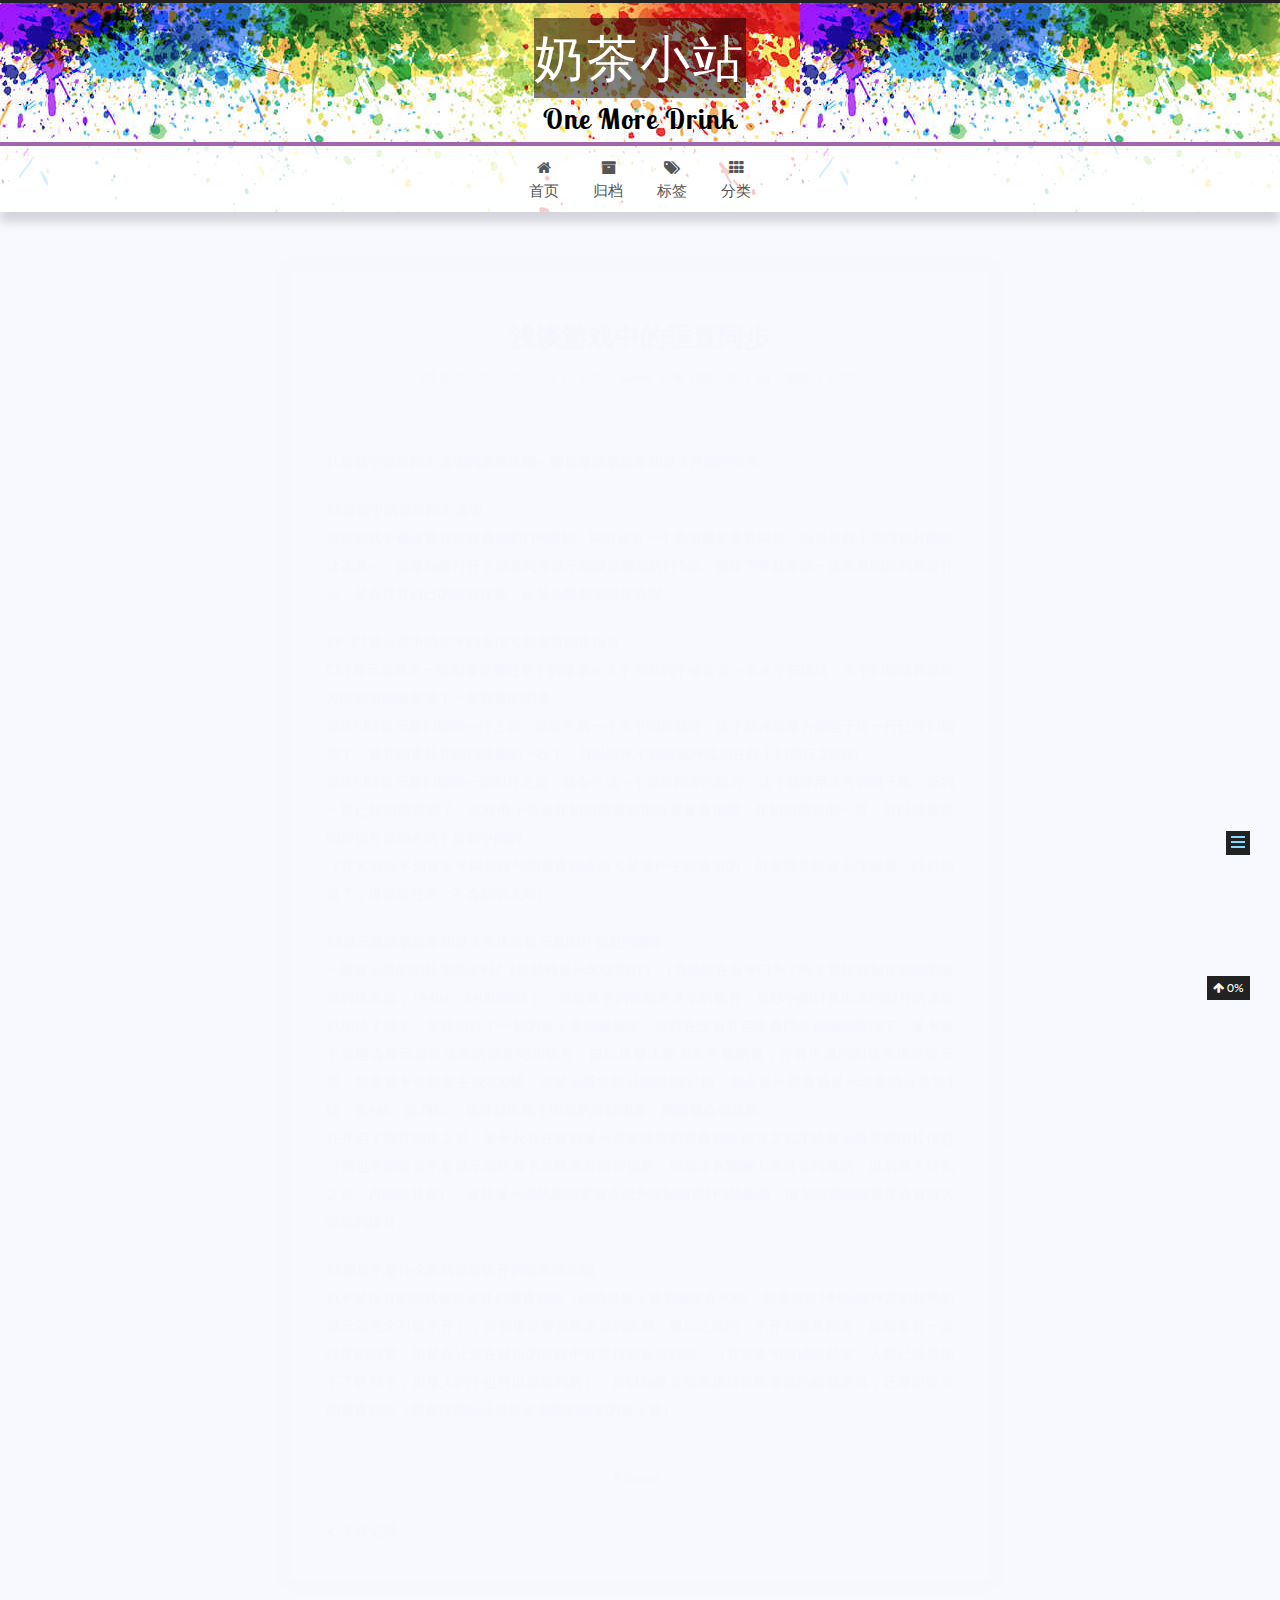
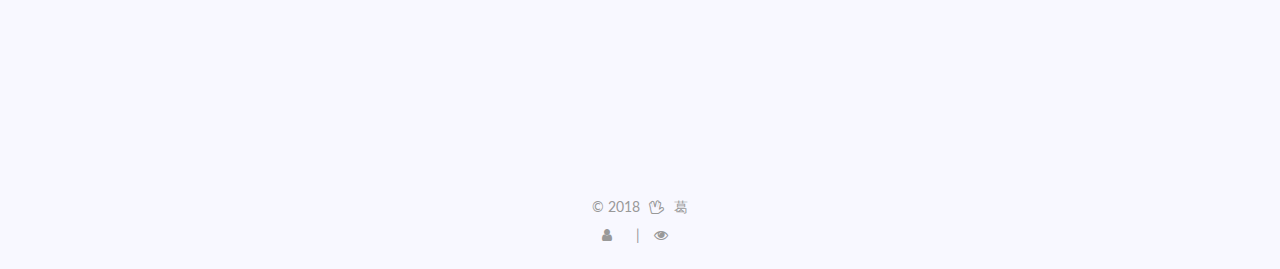
==== 2018/02/28/post1/index.html @ abd6c0df "Site updated: 2018-02-28 14:24:06" ====
<!DOCTYPE html>



  


<html class="theme-next muse use-motion" lang="zh-Hans">
<head>
  <meta charset="UTF-8"/>
<meta http-equiv="X-UA-Compatible" content="IE=edge" />
<meta name="viewport" content="width=device-width, initial-scale=1, maximum-scale=1"/>
<meta name="theme-color" content="#222">









<meta http-equiv="Cache-Control" content="no-transform" />
<meta http-equiv="Cache-Control" content="no-siteapp" />















  
  
  <link href="/lib/fancybox/source/jquery.fancybox.css?v=2.1.5" rel="stylesheet" type="text/css" />




  
  
  
  

  
    
    
  

  

  

  
    
      
    

    
  

  

  
    
    
    <link href="//fonts.googleapis.com/css?family=Lato:300,300italic,400,400italic,700,700italic|Lobster Two:300,300italic,400,400italic,700,700italic&subset=latin,latin-ext" rel="stylesheet" type="text/css">
  






<link href="/lib/font-awesome/css/font-awesome.min.css?v=4.6.2" rel="stylesheet" type="text/css" />

<link href="/css/main.css?v=5.1.2" rel="stylesheet" type="text/css" />


  <meta name="keywords" content="Game," />








  <link rel="shortcut icon" type="image/x-icon" href="/images/favicon.ico?v=5.1.2" />






<meta name="description" content="从游戏中垂直同步选项的选项来聊一聊屏幕的刷新率和显卡性能的关系">
<meta name="keywords" content="Game">
<meta property="og:type" content="article">
<meta property="og:title" content="浅谈游戏中的垂直同步">
<meta property="og:url" content="https://smithjose.github.io/2018/02/28/post1/index.html">
<meta property="og:site_name" content="奶茶小站">
<meta property="og:description" content="从游戏中垂直同步选项的选项来聊一聊屏幕的刷新率和显卡性能的关系">
<meta property="og:locale" content="zh-Hans">
<meta property="og:updated_time" content="2018-02-28T03:53:38.584Z">
<meta name="twitter:card" content="summary">
<meta name="twitter:title" content="浅谈游戏中的垂直同步">
<meta name="twitter:description" content="从游戏中垂直同步选项的选项来聊一聊屏幕的刷新率和显卡性能的关系">



<script type="text/javascript" id="hexo.configurations">
  var NexT = window.NexT || {};
  var CONFIG = {
    root: '/',
    scheme: 'Muse',
    sidebar: {"position":"left","display":"post","offset":12,"offset_float":12,"b2t":false,"scrollpercent":true,"onmobile":true},
    fancybox: true,
    tabs: true,
    motion: true,
    duoshuo: {
      userId: '0',
      author: '博主'
    },
    algolia: {
      applicationID: '',
      apiKey: '',
      indexName: '',
      hits: {"per_page":10},
      labels: {"input_placeholder":"Search for Posts","hits_empty":"We didn't find any results for the search: ${query}","hits_stats":"${hits} results found in ${time} ms"}
    }
  };
</script>



  <link rel="canonical" href="https://smithjose.github.io/2018/02/28/post1/"/>





  <title>浅谈游戏中的垂直同步 | 奶茶小站</title>
  














</head>

<body itemscope itemtype="http://schema.org/WebPage" lang="zh-Hans">

  
  
    
  

  <div class="container sidebar-position-left page-post-detail ">
    <div class="headband"></div>

    <header id="header" class="header" itemscope itemtype="http://schema.org/WPHeader">
      <div class="header-inner"><div class="site-brand-wrapper">
  <div class="site-meta ">
    

    <div class="custom-logo-site-title">
      <a href="/"  class="brand" rel="start">
        <span class="logo-line-before"><i></i></span>
        <span class="site-title">奶茶小站</span>
        <span class="logo-line-after"><i></i></span>
      </a>
    </div>
      
        <p class="site-subtitle">One More Drink</p>
      
  </div>

  <div class="site-nav-toggle">
    <button>
      <span class="btn-bar"></span>
      <span class="btn-bar"></span>
      <span class="btn-bar"></span>
    </button>
  </div>
</div>

<nav class="site-nav">
  

  
    <ul id="menu" class="menu">
      
        
        <li class="menu-item menu-item-home">
          <a href="/" rel="section">
            
              <i class="menu-item-icon fa fa-fw fa-home"></i> <br />
            
            首页
          </a>
        </li>
      
        
        <li class="menu-item menu-item-archives">
          <a href="/archives" rel="section">
            
              <i class="menu-item-icon fa fa-fw fa-archive"></i> <br />
            
            归档
          </a>
        </li>
      
        
        <li class="menu-item menu-item-tags">
          <a href="/tags" rel="section">
            
              <i class="menu-item-icon fa fa-fw fa-tags"></i> <br />
            
            标签
          </a>
        </li>
      
        
        <li class="menu-item menu-item-categories">
          <a href="/categories" rel="section">
            
              <i class="menu-item-icon fa fa-fw fa-th"></i> <br />
            
            分类
          </a>
        </li>
      

      
    </ul>
  

  
</nav>



 </div>
    </header>

    <main id="main" class="main">
      <div class="main-inner">
        <div class="content-wrap">
          <div id="content" class="content">
            

  <div id="posts" class="posts-expand">
    

  

  
  
  

  <article class="post post-type-normal" itemscope itemtype="http://schema.org/Article">
  
  
  
  <div class="post-block">
    <link itemprop="mainEntityOfPage" href="https://smithjose.github.io/2018/02/28/post1/">

    <span hidden itemprop="author" itemscope itemtype="http://schema.org/Person">
      <meta itemprop="name" content="葛">
      <meta itemprop="description" content="">
      <meta itemprop="image" content="/images/icon.gif">
    </span>

    <span hidden itemprop="publisher" itemscope itemtype="http://schema.org/Organization">
      <meta itemprop="name" content="奶茶小站">
    </span>

    
      <header class="post-header">

        
        
          <h1 class="post-title" itemprop="name headline">浅谈游戏中的垂直同步</h1>
        

        <div class="post-meta">
          <span class="post-time">
            
              <span class="post-meta-item-icon">
                <i class="fa fa-calendar-o"></i>
              </span>
              
                <span class="post-meta-item-text">发表于</span>
              
              <time title="创建于" itemprop="dateCreated datePublished" datetime="2018-02-28T10:49:57+08:00">
                2018-02-28
              </time>
            

            

            
          </span>

          
            <span class="post-category" >
            
              <span class="post-meta-divider">|</span>
            
              <span class="post-meta-item-icon">
                <i class="fa fa-folder-o"></i>
              </span>
              
                <span class="post-meta-item-text">分类于</span>
              
              
                <span itemprop="about" itemscope itemtype="http://schema.org/Thing">
                  <a href="/categories/Game/" itemprop="url" rel="index">
                    <span itemprop="name">Game</span>
                  </a>
                </span>

                
                
              
            </span>
          

          
            
          

          
          
             <span id="/2018/02/28/post1/" class="leancloud_visitors" data-flag-title="浅谈游戏中的垂直同步">
               <span class="post-meta-divider">|</span>
               <span class="post-meta-item-icon">
                 <i class="fa fa-eye"></i>
               </span>
               
                 <span class="post-meta-item-text">阅读次数 </span>
               
                 <span class="leancloud-visitors-count"></span>
             </span>
          

          

          
            <div class="post-wordcount">
              
                
                  <span class="post-meta-divider">|</span>
                
                <span class="post-meta-item-icon">
                  <i class="fa fa-file-word-o"></i>
                </span>
                
                  <span class="post-meta-item-text">字数统计</span>
                
                <span title="字数统计">
                  1,030
                </span>
              

              

              
            </div>
          

          

        </div>
      </header>
    

    
    
    
    <div class="post-body" itemprop="articleBody">

      
      

      
        <p></p><p class="description"></p><br>从游戏中垂直同步选项的选项来聊一聊屏幕的刷新率和显卡性能的关系<br><a id="more"></a><p></p>
<p>##游戏中的垂直同步选项<br>很多游戏中都设置有游戏最高的FPS限制，同时还有一个选项就是垂直同步。但是这两个选项都只能而这选其一。就是如果打开了垂直同步就不能设置最高的FPS值。那接下来就来谈一谈垂直同步到底是什么，是会提升自己的游戏体验，还是会降低游戏体验呢。</p>
<p>##CRT显示器中的水平同步信号和垂直同步信号<br>CRT显示器显示一张图像是通过单个的像素在水平方向的平铺会有一条水平扫描线，水平扫描线在垂直方向的堆积就形成了一张完整的图像。<br>每次CRT显示器扫描完一行之后，就会生成一个水平同步脉冲，这个脉冲就是告知电子枪一行已经扫描完了，要开始重新开始扫描新的一行了。可以说水平同步脉冲式加在两个扫描行之间的。<br>每次CRT显示器扫描完一张图片之后，就会生成一个垂直同步的脉冲，这个脉冲用来告诉电子枪，新的一页已经扫描完成了，这样电子枪就开始扫描重新指向屏幕最顶端，开始扫描新的一页。可以说垂直同步信号是加在两个页面中间的。<br>（其实我也不知道水平同步信号和垂直同步信号是谁产生发给谁的，但是我先就这么理解着，以后知道了，再修改过来，不会影响大局）</p>
<p>##显示器的刷新率和显卡发送给显示器图片信息的频率<br>一般显示器的刷新率是60HZ（每秒钟显示60张图片）（当然现在有专门为了电子竞技而制作的高刷新率的显示器，144hz，240hz等等），但是显卡的性能在逐年的提升，每秒中能计算出来的图片的速度也加快了很多，早就超过了一般的显示器的刷新率。这样在没有开启垂直同步选项的情况下，显卡就不会理会显示器发送来的垂直同步信号，自己尽最大能力来生成图像，并将生成的图像发送给显示器，如果显卡每秒能生成200帧，而显示器每秒只能绘制50帧，那么显示器最后显示出来的只是第1帧，第4帧，第7帧…，这样就出现了明显的掉帧现象，画面就会很跳跃。<br>在开启了垂直同步之后，显卡只有在收到显示器发送来的垂直同步信号之后才给显示器发送图片信息（我也不知道是不是显示器给显卡发送垂直同步信息，但是这在理解上市没有问题的，以后深入研究之后，再回来补充），这样显示器的刷新率就会成为限制游戏FPS的瓶颈，但是游戏的流畅度会有很大程度的提升。</p>
<p>##那是不是什么游戏都应该开启垂直同步呢<br>也不是所有的游戏都应该开启垂直同步（说的是显示器刷新率在60hz，如果你是144hz这种高刷新率的显示器完全可以不开），有些很需要反应速度的游戏，像cs之类的，不开启垂直同步，虽然会有一定程度的调整，但是会让你在对枪的过程中有更快的反应时间。（其实换句话说高帧率，人眼已经发现不了区别了，但是人的手也可以感觉到的）。所以如果是需求极快反应速度的枪战游戏，还是应该关闭垂直同步（我觉得高玩还是应该买高刷新率的显示器）。</p>

      
    </div>
    
    
    

    

    

    

    <footer class="post-footer">
      
        <div class="post-tags">
          
            <a href="/tags/Game/" rel="tag"># Game</a>
          
        </div>
      

      
      
      

      
        <div class="post-nav">
          <div class="post-nav-next post-nav-item">
            
              <a href="/2018/01/08/log/" rel="next" title="工作记录">
                <i class="fa fa-chevron-left"></i> 工作记录
              </a>
            
          </div>

          <span class="post-nav-divider"></span>

          <div class="post-nav-prev post-nav-item">
            
          </div>
        </div>
      

      
      
    </footer>
  </div>
  
  
  
  </article>



    <div class="post-spread">
      
    </div>
  </div>


          </div>
          


          
  <div class="comments" id="comments">
    
      <div id="lv-container" data-id="city" data-uid="MTAyMC8zMjc0OS85MzEw"></div>
    
  </div>


        </div>
        
          
  
  <div class="sidebar-toggle">
    <div class="sidebar-toggle-line-wrap">
      <span class="sidebar-toggle-line sidebar-toggle-line-first"></span>
      <span class="sidebar-toggle-line sidebar-toggle-line-middle"></span>
      <span class="sidebar-toggle-line sidebar-toggle-line-last"></span>
    </div>
  </div>

  <aside id="sidebar" class="sidebar">
    
      <div id="sidebar-dimmer"></div>
    
    <div class="sidebar-inner">

      

      

      <section class="site-overview sidebar-panel sidebar-panel-active">
        <div class="site-author motion-element" itemprop="author" itemscope itemtype="http://schema.org/Person">
          <img class="site-author-image" itemprop="image"
               src="/images/icon.gif"
               alt="葛" />
          <p class="site-author-name" itemprop="name">葛</p>
           
              <p class="site-description motion-element" itemprop="description">葛 指 导</p>
          
        </div>
        <nav class="site-state motion-element">

          
            <div class="site-state-item site-state-posts">
              <a href="/archives">
                <span class="site-state-item-count">2</span>
                <span class="site-state-item-name">日志</span>
              </a>
            </div>
          

          
            
            
            <div class="site-state-item site-state-categories">
              <a href="/categories/index.html">
                <span class="site-state-item-count">2</span>
                <span class="site-state-item-name">分类</span>
              </a>
            </div>
          

          
            
            
            <div class="site-state-item site-state-tags">
              <a href="/tags/index.html">
                <span class="site-state-item-count">2</span>
                <span class="site-state-item-name">标签</span>
              </a>
            </div>
          

        </nav>

        

        <div class="links-of-author motion-element">
          
        </div>

        
        

        
        

        
<div id="days"></div>
</script>
<script language="javascript">
function show_date_time(){
window.setTimeout("show_date_time()", 1000);
BirthDay=new Date("12/26/2017 15:00:00");
today=new Date();
timeold=(today.getTime()-BirthDay.getTime());
sectimeold=timeold/1000
secondsold=Math.floor(sectimeold);
msPerDay=24*60*60*1000
e_daysold=timeold/msPerDay
daysold=Math.floor(e_daysold);
e_hrsold=(e_daysold-daysold)*24;
hrsold=setzero(Math.floor(e_hrsold));
e_minsold=(e_hrsold-hrsold)*60;
minsold=setzero(Math.floor((e_hrsold-hrsold)*60));
seconds=setzero(Math.floor((e_minsold-minsold)*60));
document.getElementById('days').innerHTML="已运行"+daysold+"天"+hrsold+"小时"+minsold+"分"+seconds+"秒";
}
function setzero(i){
if (i<10)
{i="0" + i};
return i;
}
show_date_time();
</script>


      </section>

      

      

    </div>
  </aside>


        
      </div>
    </main>

    <footer id="footer" class="footer">
      <div class="footer-inner">
        <div class="copyright" >
  
  &copy; 
  <span itemprop="copyrightYear">2018</span>
  <span class="with-love">
    <i class="fa fa-hand-spock-o"></i>
  </span>
  <span class="author" itemprop="copyrightHolder">葛</span>
</div>



        
<div class="busuanzi-count">
  <script async src="https://dn-lbstatics.qbox.me/busuanzi/2.3/busuanzi.pure.mini.js"></script>

  
    <span class="site-uv">
      <i class="fa fa-user"></i>
      <span class="busuanzi-value" id="busuanzi_value_site_uv"></span>
      
    </span>
  

  
    <span class="site-pv">
      <i class="fa fa-eye"></i>
      <span class="busuanzi-value" id="busuanzi_value_site_pv"></span>
      
    </span>
  
</div>


        
      </div>
    </footer>

    
      <div class="back-to-top">
        <i class="fa fa-arrow-up"></i>
        
          <span id="scrollpercent"><span>0</span>%</span>
        
      </div>
    

  </div>

  

<script type="text/javascript">
  if (Object.prototype.toString.call(window.Promise) !== '[object Function]') {
    window.Promise = null;
  }
</script>









  












  
  <script type="text/javascript" src="/lib/jquery/index.js?v=2.1.3"></script>

  
  <script type="text/javascript" src="/lib/fastclick/lib/fastclick.min.js?v=1.0.6"></script>

  
  <script type="text/javascript" src="/lib/jquery_lazyload/jquery.lazyload.js?v=1.9.7"></script>

  
  <script type="text/javascript" src="/lib/velocity/velocity.min.js?v=1.2.1"></script>

  
  <script type="text/javascript" src="/lib/velocity/velocity.ui.min.js?v=1.2.1"></script>

  
  <script type="text/javascript" src="/lib/fancybox/source/jquery.fancybox.pack.js?v=2.1.5"></script>


  


  <script type="text/javascript" src="/js/src/utils.js?v=5.1.2"></script>

  <script type="text/javascript" src="/js/src/motion.js?v=5.1.2"></script>



  
  

  
  <script type="text/javascript" src="/js/src/scrollspy.js?v=5.1.2"></script>
<script type="text/javascript" src="/js/src/post-details.js?v=5.1.2"></script>



  


  <script type="text/javascript" src="/js/src/bootstrap.js?v=5.1.2"></script>



  


  




	





  





  
    <script type="text/javascript">
      (function(d, s) {
        var j, e = d.getElementsByTagName(s)[0];
        if (typeof LivereTower === 'function') { return; }
        j = d.createElement(s);
        j.src = 'https://cdn-city.livere.com/js/embed.dist.js';
        j.async = true;
        e.parentNode.insertBefore(j, e);
      })(document, 'script');
    </script>
  






  





  

  
  <script src="https://cdn1.lncld.net/static/js/av-core-mini-0.6.4.js"></script>
  <script>AV.initialize("Mg4R4Oyx8QFDA667fnP1jEC1-gzGzoHsz", "mpOTpLt8paxQua0X42AcRxpo");</script>
  <script>
    function showTime(Counter) {
      var query = new AV.Query(Counter);
      var entries = [];
      var $visitors = $(".leancloud_visitors");

      $visitors.each(function () {
        entries.push( $(this).attr("id").trim() );
      });

      query.containedIn('url', entries);
      query.find()
        .done(function (results) {
          var COUNT_CONTAINER_REF = '.leancloud-visitors-count';

          if (results.length === 0) {
            $visitors.find(COUNT_CONTAINER_REF).text(0);
            return;
          }

          for (var i = 0; i < results.length; i++) {
            var item = results[i];
            var url = item.get('url');
            var time = item.get('time');
            var element = document.getElementById(url);

            $(element).find(COUNT_CONTAINER_REF).text(time);
          }
          for(var i = 0; i < entries.length; i++) {
            var url = entries[i];
            var element = document.getElementById(url);
            var countSpan = $(element).find(COUNT_CONTAINER_REF);
            if( countSpan.text() == '') {
              countSpan.text(0);
            }
          }
        })
        .fail(function (object, error) {
          console.log("Error: " + error.code + " " + error.message);
        });
    }

    function addCount(Counter) {
      var $visitors = $(".leancloud_visitors");
      var url = $visitors.attr('id').trim();
      var title = $visitors.attr('data-flag-title').trim();
      var query = new AV.Query(Counter);

      query.equalTo("url", url);
      query.find({
        success: function(results) {
          if (results.length > 0) {
            var counter = results[0];
            counter.fetchWhenSave(true);
            counter.increment("time");
            counter.save(null, {
              success: function(counter) {
                var $element = $(document.getElementById(url));
                $element.find('.leancloud-visitors-count').text(counter.get('time'));
              },
              error: function(counter, error) {
                console.log('Failed to save Visitor num, with error message: ' + error.message);
              }
            });
          } else {
            var newcounter = new Counter();
            /* Set ACL */
            var acl = new AV.ACL();
            acl.setPublicReadAccess(true);
            acl.setPublicWriteAccess(true);
            newcounter.setACL(acl);
            /* End Set ACL */
            newcounter.set("title", title);
            newcounter.set("url", url);
            newcounter.set("time", 1);
            newcounter.save(null, {
              success: function(newcounter) {
                var $element = $(document.getElementById(url));
                $element.find('.leancloud-visitors-count').text(newcounter.get('time'));
              },
              error: function(newcounter, error) {
                console.log('Failed to create');
              }
            });
          }
        },
        error: function(error) {
          console.log('Error:' + error.code + " " + error.message);
        }
      });
    }

    $(function() {
      var Counter = AV.Object.extend("Counter");
      if ($('.leancloud_visitors').length == 1) {
        addCount(Counter);
      } else if ($('.post-title-link').length > 1) {
        showTime(Counter);
      }
    });
  </script>



  

  

  

  

  

</body>
</html>
---- css/main.css ----
/* normalize.css v3.0.2 | MIT License | git.io/normalize */
html {
  font-family: sans-serif; /* 1 */
  -ms-text-size-adjust: 100%; /* 2 */
  -webkit-text-size-adjust: 100%; /* 2 */
}
body {
  margin: 0;
}
article,
aside,
details,
figcaption,
figure,
footer,
header,
hgroup,
main,
menu,
nav,
section,
summary {
  display: block;
}
audio,
canvas,
progress,
video {
  display: inline-block; /* 1 */
  vertical-align: baseline; /* 2 */
}
audio:not([controls]) {
  display: none;
  height: 0;
}
[hidden],
template {
  display: none;
}
a {
  background-color: transparent;
}
a:active,
a:hover {
  outline: 0;
}
abbr[title] {
  border-bottom: 1px dotted;
}
b,
strong {
  font-weight: bold;
}
dfn {
  font-style: italic;
}
h1 {
  font-size: 2em;
  margin: 0.67em 0;
}
mark {
  background: #ff0;
  color: #000;
}
small {
  font-size: 80%;
}
sub,
sup {
  font-size: 75%;
  line-height: 0;
  position: relative;
  vertical-align: baseline;
}
sup {
  top: -0.5em;
}
sub {
  bottom: -0.25em;
}
img {
  border: 0;
}
svg:not(:root) {
  overflow: hidden;
}
figure {
  margin: 1em 40px;
}
hr {
  -moz-box-sizing: content-box;
  box-sizing: content-box;
  height: 0;
}
pre {
  overflow: auto;
}
code,
kbd,
pre,
samp {
  font-family: monospace, monospace;
  font-size: 1em;
}
button,
input,
optgroup,
select,
textarea {
  color: inherit; /* 1 */
  font: inherit; /* 2 */
  margin: 0; /* 3 */
}
button {
  overflow: visible;
}
button,
select {
  text-transform: none;
}
button,
html input[type="button"],
input[type="reset"],
input[type="submit"] {
  -webkit-appearance: button; /* 2 */
  cursor: pointer; /* 3 */
}
button[disabled],
html input[disabled] {
  cursor: default;
}
button::-moz-focus-inner,
input::-moz-focus-inner {
  border: 0;
  padding: 0;
}
input {
  line-height: normal;
}
input[type="checkbox"],
input[type="radio"] {
  box-sizing: border-box; /* 1 */
  padding: 0; /* 2 */
}
input[type="number"]::-webkit-inner-spin-button,
input[type="number"]::-webkit-outer-spin-button {
  height: auto;
}
input[type="search"] {
  -webkit-appearance: textfield; /* 1 */
  -moz-box-sizing: content-box;
  -webkit-box-sizing: content-box; /* 2 */
  box-sizing: content-box;
}
input[type="search"]::-webkit-search-cancel-button,
input[type="search"]::-webkit-search-decoration {
  -webkit-appearance: none;
}
fieldset {
  border: 1px solid #c0c0c0;
  margin: 0 2px;
  padding: 0.35em 0.625em 0.75em;
}
legend {
  border: 0; /* 1 */
  padding: 0; /* 2 */
}
textarea {
  overflow: auto;
}
optgroup {
  font-weight: bold;
}
table {
  border-collapse: collapse;
  border-spacing: 0;
}
td,
th {
  padding: 0;
}
::selection {
  background: #262a30;
  color: #fff;
}
body {
  position: relative;
  font-family: 'Lato', "PingFang SC", "Microsoft YaHei", sans-serif;
  font-size: 14px;
  line-height: 2;
  color: #555;
  background: #fff;
}
@media (max-width: 767px) {
  body {
    padding-right: 0 !important;
  }
}
@media (min-width: 768px) and (max-width: 991px) {
  body {
    padding-right: 0 !important;
  }
}
@media (min-width: 1600px) {
  body {
    font-size: 16px;
  }
}
h1,
h2,
h3,
h4,
h5,
h6 {
  margin: 0;
  padding: 0;
  font-weight: bold;
  line-height: 1.5;
  font-family: 'Lato', "PingFang SC", "Microsoft YaHei", sans-serif;
}
h2,
h3,
h4,
h5,
h6 {
  margin: 20px 0 15px;
}
h1 {
  font-size: 22px;
}
@media (max-width: 767px) {
  h1 {
    font-size: 18px;
  }
}
h2 {
  font-size: 20px;
}
@media (max-width: 767px) {
  h2 {
    font-size: 16px;
  }
}
h3 {
  font-size: 18px;
}
@media (max-width: 767px) {
  h3 {
    font-size: 14px;
  }
}
h4 {
  font-size: 16px;
}
@media (max-width: 767px) {
  h4 {
    font-size: 12px;
  }
}
h5 {
  font-size: 14px;
}
@media (max-width: 767px) {
  h5 {
    font-size: 10px;
  }
}
h6 {
  font-size: 12px;
}
@media (max-width: 767px) {
  h6 {
    font-size: 8px;
  }
}
p {
  margin: 0 0 20px 0;
}
a {
  color: #555;
  text-decoration: none;
  border-bottom: 1px solid #999;
  word-wrap: break-word;
}
a:hover {
  color: #222;
  border-bottom-color: #222;
}
blockquote {
  margin: 0;
  padding: 0;
}
img {
  display: block;
  margin: auto;
  max-width: 100%;
  height: auto;
}
hr {
  margin: 40px 0;
  height: 3px;
  border: none;
  background-color: #ddd;
  background-image: repeating-linear-gradient(-45deg, #fff, #fff 4px, transparent 4px, transparent 8px);
}
blockquote {
  padding: 0 15px;
  color: #666;
  border-left: 4px solid #ddd;
}
blockquote cite::before {
  content: "-";
  padding: 0 5px;
}
dt {
  font-weight: 700;
}
dd {
  margin: 0;
  padding: 0;
}
.text-left {
  text-align: left;
}
.text-center {
  text-align: center;
}
.text-right {
  text-align: right;
}
.text-justify {
  text-align: justify;
}
.text-nowrap {
  white-space: nowrap;
}
.text-lowercase {
  text-transform: lowercase;
}
.text-uppercase {
  text-transform: uppercase;
}
.text-capitalize {
  text-transform: capitalize;
}
.center-block {
  display: block;
  margin-left: auto;
  margin-right: auto;
}
.clearfix:before,
.clearfix:after {
  content: " ";
  display: table;
}
.clearfix:after {
  clear: both;
}
.pullquote {
  width: 45%;
}
.pullquote.left {
  float: left;
  margin-left: 5px;
  margin-right: 10px;
}
.pullquote.right {
  float: right;
  margin-left: 10px;
  margin-right: 5px;
}
.affix.affix.affix {
  position: fixed;
}
.translation {
  margin-top: -20px;
  font-size: 14px;
  color: #999;
}
.scrollbar-measure {
  width: 100px;
  height: 100px;
  overflow: scroll;
  position: absolute;
  top: -9999px;
}
.use-motion .motion-element {
  opacity: 0;
}
table {
  margin: 20px 0;
  width: 100%;
  border-collapse: collapse;
  border-spacing: 0;
  border: 1px solid #ddd;
  font-size: 14px;
  table-layout: fixed;
  word-wrap: break-all;
}
table>tbody>tr:nth-of-type(odd) {
  background-color: #f9f9f9;
}
table>tbody>tr:hover {
  background-color: #f5f5f5;
}
caption,
th,
td {
  padding: 8px;
  text-align: left;
  vertical-align: middle;
  font-weight: normal;
}
th,
td {
  border-bottom: 3px solid #ddd;
  border-right: 1px solid #eee;
}
th {
  padding-bottom: 10px;
  font-weight: 700;
}
td {
  border-bottom-width: 1px;
}
html,
body {
  height: 100%;
}
.container {
  position: relative;
  min-height: 100%;
}
.header-inner {
  margin: 0 auto;
  padding: 100px 0 70px;
  width: 700px;
}
@media (min-width: 1600px) {
  .container .header-inner {
    width: 900px;
  }
}
.main {
  padding-bottom: 150px;
}
.main-inner {
  margin: 0 auto;
  width: 700px;
}
@media (min-width: 1600px) {
  .container .main-inner {
    width: 900px;
  }
}
.footer {
  position: absolute;
  left: 0;
  bottom: 0;
  width: 100%;
  min-height: 50px;
}
.footer-inner {
  box-sizing: border-box;
  margin: 20px auto;
  width: 700px;
}
@media (min-width: 1600px) {
  .container .footer-inner {
    width: 900px;
  }
}
pre,
.highlight {
  overflow: auto;
  margin: 20px 0;
  padding: 0;
  font-size: 13px;
  color: #4d4d4c;
  background: #f7f7f7;
  line-height: 1.6;
}
pre,
code {
  font-family: consolas, Menlo, "PingFang SC", "Microsoft YaHei", monospace;
}
code {
  padding: 2px 4px;
  word-wrap: break-word;
  color: #555;
  background: #eee;
  border-radius: 3px;
  font-size: 13px;
}
pre code {
  padding: 0;
  color: #4d4d4c;
  background: none;
  text-shadow: none;
}
.highlight {
  border-radius: 1px;
}
.highlight pre {
  border: none;
  margin: 0;
  padding: 10px 0;
}
.highlight table {
  margin: 0;
  width: auto;
  border: none;
}
.highlight td {
  border: none;
  padding: 0;
}
.highlight figcaption {
  font-size: 1em;
  color: #4d4d4c;
  line-height: 1em;
  margin-bottom: 1em;
}
.highlight figcaption:before,
.highlight figcaption:after {
  content: " ";
  display: table;
}
.highlight figcaption:after {
  clear: both;
}
.highlight figcaption a {
  float: right;
  color: #4d4d4c;
}
.highlight figcaption a:hover {
  border-bottom-color: #4d4d4c;
}
.highlight .gutter pre {
  padding-left: 10px;
  padding-right: 10px;
  color: #869194;
  text-align: right;
  background-color: #eff2f3;
}
.highlight .code pre {
  width: 100%;
  padding-left: 10px;
  padding-right: 10px;
  background-color: #f7f7f7;
}
.highlight .line {
  height: 20px;
}
.gutter {
  -webkit-user-select: none;
  -moz-user-select: none;
  -ms-user-select: none;
  user-select: none;
}
.gist table {
  width: auto;
}
.gist table td {
  border: none;
}
pre .deletion {
  background: #fdd;
}
pre .addition {
  background: #dfd;
}
pre .meta {
  color: #8959a8;
}
pre .comment {
  color: #8e908c;
}
pre .variable,
pre .attribute,
pre .tag,
pre .regexp,
pre .ruby .constant,
pre .xml .tag .title,
pre .xml .pi,
pre .xml .doctype,
pre .html .doctype,
pre .css .id,
pre .css .class,
pre .css .pseudo {
  color: #c82829;
}
pre .number,
pre .preprocessor,
pre .built_in,
pre .literal,
pre .params,
pre .constant,
pre .command {
  color: #f5871f;
}
pre .ruby .class .title,
pre .css .rules .attribute,
pre .string,
pre .value,
pre .inheritance,
pre .header,
pre .ruby .symbol,
pre .xml .cdata,
pre .special,
pre .number,
pre .formula {
  color: #718c00;
}
pre .title,
pre .css .hexcolor {
  color: #3e999f;
}
pre .function,
pre .python .decorator,
pre .python .title,
pre .ruby .function .title,
pre .ruby .title .keyword,
pre .perl .sub,
pre .javascript .title,
pre .coffeescript .title {
  color: #4271ae;
}
pre .keyword,
pre .javascript .function {
  color: #8959a8;
}
.full-image.full-image.full-image {
  border: none;
  max-width: 100%;
  width: auto;
  margin: 20px auto;
}
@media (min-width: 992px) {
  .full-image.full-image.full-image {
    max-width: none;
    width: 110%;
    margin: 25px -5%;
  }
}
.blockquote-center,
.page-home .post-type-quote blockquote,
.page-post-detail .post-type-quote blockquote {
  position: relative;
  margin: 40px 0;
  padding: 0;
  border-left: none;
  text-align: center;
}
.blockquote-center::before,
.page-home .post-type-quote blockquote::before,
.page-post-detail .post-type-quote blockquote::before,
.blockquote-center::after,
.page-home .post-type-quote blockquote::after,
.page-post-detail .post-type-quote blockquote::after {
  position: absolute;
  content: ' ';
  display: block;
  width: 100%;
  height: 24px;
  opacity: 0.2;
  background-repeat: no-repeat;
  background-position: 0 -6px;
  background-size: 22px 22px;
}
.blockquote-center::before,
.page-home .post-type-quote blockquote::before,
.page-post-detail .post-type-quote blockquote::before {
  top: -20px;
  background-image: url("../images/quote-l.svg");
  border-top: 1px solid #ccc;
}
.blockquote-center::after,
.page-home .post-type-quote blockquote::after,
.page-post-detail .post-type-quote blockquote::after {
  bottom: -20px;
  background-image: url("../images/quote-r.svg");
  border-bottom: 1px solid #ccc;
  background-position: 100% 8px;
}
.blockquote-center p,
.page-home .post-type-quote blockquote p,
.page-post-detail .post-type-quote blockquote p,
.blockquote-center div,
.page-home .post-type-quote blockquote div,
.page-post-detail .post-type-quote blockquote div {
  text-align: center;
}
.post .post-body .group-picture img {
  box-sizing: border-box;
  padding: 0 3px;
  border: none;
}
.post .group-picture-row {
  overflow: hidden;
  margin-top: 6px;
}
.post .group-picture-row:first-child {
  margin-top: 0;
}
.post .group-picture-column {
  float: left;
}
.page-post-detail .post-body .group-picture-column {
  float: none;
  margin-top: 10px;
  width: auto !important;
}
.page-post-detail .post-body .group-picture-column img {
  margin: 0 auto;
}
.page-archive .group-picture-container {
  overflow: hidden;
}
.page-archive .group-picture-row {
  float: left;
}
.page-archive .group-picture-row:first-child {
  margin-top: 6px;
}
.page-archive .group-picture-column {
  max-width: 150px;
  max-height: 150px;
}
.post-body .note {
  position: relative;
  padding: 15px;
  margin-bottom: 20px;
  border: 1px solid #eee;
  border-left-width: 5px;
  border-radius: 3px;
}
.post-body .note h2,
.post-body .note h3,
.post-body .note h4,
.post-body .note h5,
.post-body .note h6 {
  margin-top: 0;
  margin-bottom: 0;
  border-bottom: initial;
  padding-top: 0 !important;
}
.post-body .note p:first-child,
.post-body .note ul:first-child,
.post-body .note ol:first-child,
.post-body .note table:first-child,
.post-body .note pre:first-child,
.post-body .note blockquote:first-child {
  margin-top: 0;
}
.post-body .note p:last-child,
.post-body .note ul:last-child,
.post-body .note ol:last-child,
.post-body .note table:last-child,
.post-body .note pre:last-child,
.post-body .note blockquote:last-child {
  margin-bottom: 0;
}
.post-body .note.default {
  border-left-color: #777;
}
.post-body .note.default h2,
.post-body .note.default h3,
.post-body .note.default h4,
.post-body .note.default h5,
.post-body .note.default h6 {
  color: #777;
}
.post-body .note.primary {
  border-left-color: #6f42c1;
}
.post-body .note.primary h2,
.post-body .note.primary h3,
.post-body .note.primary h4,
.post-body .note.primary h5,
.post-body .note.primary h6 {
  color: #6f42c1;
}
.post-body .note.info {
  border-left-color: #428bca;
}
.post-body .note.info h2,
.post-body .note.info h3,
.post-body .note.info h4,
.post-body .note.info h5,
.post-body .note.info h6 {
  color: #428bca;
}
.post-body .note.success {
  border-left-color: #5cb85c;
}
.post-body .note.success h2,
.post-body .note.success h3,
.post-body .note.success h4,
.post-body .note.success h5,
.post-body .note.success h6 {
  color: #5cb85c;
}
.post-body .note.warning {
  border-left-color: #f0ad4e;
}
.post-body .note.warning h2,
.post-body .note.warning h3,
.post-body .note.warning h4,
.post-body .note.warning h5,
.post-body .note.warning h6 {
  color: #f0ad4e;
}
.post-body .note.danger {
  border-left-color: #d9534f;
}
.post-body .note.danger h2,
.post-body .note.danger h3,
.post-body .note.danger h4,
.post-body .note.danger h5,
.post-body .note.danger h6 {
  color: #d9534f;
}
.post-body .label {
  display: inline;
  padding: 0 2px;
  white-space: nowrap;
}
.post-body .label.default {
  background-color: #f0f0f0;
}
.post-body .label.primary {
  background-color: #efe6f7;
}
.post-body .label.info {
  background-color: #e5f2f8;
}
.post-body .label.success {
  background-color: #e7f4e9;
}
.post-body .label.warning {
  background-color: #fcf6e1;
}
.post-body .label.danger {
  background-color: #fae8eb;
}
.post-body .tabs {
  position: relative;
  display: block;
  margin-bottom: 20px;
  padding-top: 10px;
}
.post-body .tabs ul.nav-tabs {
  margin: 0;
  padding: 0;
  display: flex;
  margin-bottom: -1px;
}
@media (max-width: 413px) {
  .post-body .tabs ul.nav-tabs {
    display: block;
    margin-bottom: 5px;
  }
}
.post-body .tabs ul.nav-tabs li.tab {
  list-style-type: none !important;
  margin: 0 0.25em 0 0;
  border-top: 3px solid transparent;
  border-left: 1px solid transparent;
  border-right: 1px solid transparent;
}
@media (max-width: 413px) {
  .post-body .tabs ul.nav-tabs li.tab {
    margin: initial;
    border-top: 1px solid transparent;
    border-left: 3px solid transparent;
    border-right: 1px solid transparent;
    border-bottom: 1px solid transparent;
  }
}
.post-body .tabs ul.nav-tabs li.tab a {
  outline: 0;
  border-bottom: initial;
  display: block;
  line-height: 1.8em;
  padding: 0.25em 0.75em;
  transition-duration: 0.2s;
  transition-timing-function: ease-out;
  transition-delay: 0s;
}
.post-body .tabs ul.nav-tabs li.tab a i {
  width: 1.285714285714286em;
}
.post-body .tabs ul.nav-tabs li.tab.active {
  border-top: 3px solid #fc6423;
  border-left: 1px solid #ddd;
  border-right: 1px solid #ddd;
  background-color: #fff;
}
@media (max-width: 413px) {
  .post-body .tabs ul.nav-tabs li.tab.active {
    border-top: 1px solid #ddd;
    border-left: 3px solid #fc6423;
    border-right: 1px solid #ddd;
    border-bottom: 1px solid #ddd;
  }
}
.post-body .tabs ul.nav-tabs li.tab.active a {
  cursor: default;
  color: #555;
}
.post-body .tabs .tab-content {
  background-color: #fff;
}
.post-body .tabs .tab-content .tab-pane {
  border: 1px solid #ddd;
  padding: 20px 20px 0 20px;
}
.post-body .tabs .tab-content .tab-pane:not(.active) {
  display: none !important;
}
.post-body .tabs .tab-content .tab-pane.active {
  display: block !important;
}
.btn {
  display: inline-block;
  padding: 0 20px;
  font-size: 14px;
  color: #fff;
  background: #222;
  border: 2px solid #222;
  text-decoration: none;
  border-radius: 0;
  transition-property: background-color;
  transition-duration: 0.2s;
  transition-timing-function: ease-in-out;
  transition-delay: 0s;
}
.btn:hover,
.post-button .btn:hover {
  border-color: #222;
  color: #222;
  background: #fff;
}
.btn-bar {
  display: block;
  width: 22px;
  height: 2px;
  background: #555;
  border-radius: 1px;
}
.btn-bar+.btn-bar {
  margin-top: 4px;
}
.pagination {
  margin: 120px 0 40px;
  text-align: center;
  border-top: 1px solid #eee;
}
.page-number-basic,
.pagination .prev,
.pagination .next,
.pagination .page-number,
.pagination .space {
  display: inline-block;
  position: relative;
  top: -1px;
  margin: 0 10px;
  padding: 0 10px;
  line-height: 30px;
}
@media (max-width: 767px) {
  .page-number-basic,
  .pagination .prev,
  .pagination .next,
  .pagination .page-number,
  .pagination .space {
    margin: 0 5px;
  }
}
.pagination .prev,
.pagination .next,
.pagination .page-number {
  border-bottom: 0;
  border-top: 1px solid #eee;
  transition-property: border-color;
  transition-duration: 0.2s;
  transition-timing-function: ease-in-out;
  transition-delay: 0s;
}
.pagination .prev:hover,
.pagination .next:hover,
.pagination .page-number:hover {
  border-top-color: #222;
}
.pagination .space {
  padding: 0;
  margin: 0;
}
.pagination .prev {
  margin-left: 0;
}
.pagination .next {
  margin-right: 0;
}
.pagination .page-number.current {
  color: #fff;
  background: #ccc;
  border-top-color: #ccc;
}
@media (max-width: 767px) {
  .pagination {
    border-top: none;
  }
  .pagination .prev,
  .pagination .next,
  .pagination .page-number {
    margin-bottom: 10px;
    border-top: 0;
    border-bottom: 1px solid #eee;
  }
  .pagination .prev:hover,
  .pagination .next:hover,
  .pagination .page-number:hover {
    border-bottom-color: #222;
  }
}
.comments {
  margin: 60px 20px 0;
}
.tag-cloud {
  text-align: center;
}
.tag-cloud a {
  display: inline-block;
  margin: 10px;
}
.back-to-top {
  box-sizing: border-box;
  position: fixed;
  bottom: -100px;
  right: 30px;
  z-index: 1050;
  padding: 0 6px;
  width: initial;
  background: #222;
  font-size: 12px;
  opacity: 1;
  color: #fff;
  cursor: pointer;
  text-align: center;
  -webkit-transform: translateZ(0);
  transition-property: bottom;
  transition-duration: 0.2s;
  transition-timing-function: ease-in-out;
  transition-delay: 0s;
}
@media (min-width: 768px) and (max-width: 991px) {
  .back-to-top {
    right: 20px;
    opacity: 0.8;
  }
}
@media (max-width: 767px) {
  .back-to-top {
    right: 20px;
    opacity: 0.8;
  }
}
.back-to-top.back-to-top-on {
  bottom: 19px;
}
.header {
  background: transparent;
}
.header-inner {
  position: relative;
}
.headband {
  height: 3px;
  background: #222;
}
.site-meta {
  margin: 0;
  text-align: center;
}
@media (max-width: 767px) {
  .site-meta {
    text-align: center;
  }
}
.brand {
  position: relative;
  display: inline-block;
  padding: 0 40px;
  color: #fff;
  background: #222;
  border-bottom: none;
}
.brand:hover {
  color: #fff;
}
.logo {
  display: inline-block;
  margin-right: 5px;
  line-height: 36px;
  vertical-align: top;
}
.site-title {
  display: inline-block;
  vertical-align: top;
  line-height: 36px;
  font-size: 20px;
  font-weight: normal;
  font-family: 'Lobster Two', 'Lato', "PingFang SC", "Microsoft YaHei", sans-serif;
}
.site-subtitle {
  margin-top: 10px;
  font-size: 13px;
  color: #999;
}
.use-motion .brand {
  opacity: 0;
}
.use-motion .logo,
.use-motion .site-title,
.use-motion .site-subtitle {
  opacity: 0;
  position: relative;
  top: -10px;
}
.site-nav-toggle {
  display: none;
  position: absolute;
  top: 10px;
  left: 10px;
}
@media (max-width: 767px) {
  .site-nav-toggle {
    display: block;
  }
}
.site-nav-toggle button {
  margin-top: 2px;
  padding: 9px 10px;
  background: transparent;
  border: none;
}
@media (max-width: 767px) {
  .site-nav {
    display: none;
    margin: 0 -10px;
    padding: 0 10px;
    clear: both;
    border-top: 1px solid #ddd;
  }
}
@media (min-width: 768px) and (max-width: 991px) {
  .site-nav {
    display: block !important;
  }
}
@media (min-width: 992px) {
  .site-nav {
    display: block !important;
  }
}
.menu {
  margin-top: 20px;
  padding-left: 0;
  text-align: center;
}
.menu .menu-item {
  display: inline-block;
  margin: 0 10px;
  list-style: none;
}
@media screen and (max-width: 767px) {
  .menu .menu-item {
    margin-top: 10px;
  }
}
.menu .menu-item a {
  display: block;
  font-size: 13px;
  line-height: inherit;
  border-bottom: 1px solid transparent;
  transition-property: border-color;
  transition-duration: 0.2s;
  transition-timing-function: ease-in-out;
  transition-delay: 0s;
}
.menu .menu-item a:hover {
  border-bottom-color: #222;
}
.menu .menu-item .fa {
  margin-right: 5px;
}
.use-motion .menu-item {
  opacity: 0;
}
.post-body {
  font-family: 'Lato', "PingFang SC", "Microsoft YaHei", sans-serif;
}
@media (max-width: 767px) {
  .post-body {
    word-break: break-word;
  }
}
.post-body .fancybox img {
  display: block !important;
  margin: 0 auto;
  cursor: pointer;
  cursor: zoom-in;
  cursor: -webkit-zoom-in;
}
.post-body .image-caption,
.post-body .figure .caption {
  margin: 10px auto 15px;
  text-align: center;
  font-size: 14px;
  color: #999;
  font-weight: bold;
  line-height: 1;
}
.post-sticky-flag {
  display: inline-block;
  font-size: 16px;
  -ms-transform: rotate(30deg);
  -webkit-transform: rotate(30deg);
  -moz-transform: rotate(30deg);
  -ms-transform: rotate(30deg);
  -o-transform: rotate(30deg);
  transform: rotate(30deg);
}
.posts-expand {
  padding-top: 40px;
}
@media (max-width: 767px) {
  .posts-expand {
    margin: 0 20px;
  }
  .post-body pre {
    padding: 10px;
  }
  .post-body pre .gutter pre {
    padding-right: 10px;
  }
  .post-body .highlight {
    margin-left: 0px;
    margin-right: 0px;
    padding: 0;
  }
  .post-body .highlight .gutter pre {
    padding-right: 10px;
  }
}
@media (min-width: 992px) {
  .posts-expand .post-body {
    text-align: justify;
  }
}
.posts-expand .post-body h2,
.posts-expand .post-body h3,
.posts-expand .post-body h4,
.posts-expand .post-body h5,
.posts-expand .post-body h6 {
  padding-top: 10px;
}
.posts-expand .post-body h2 .header-anchor,
.posts-expand .post-body h3 .header-anchor,
.posts-expand .post-body h4 .header-anchor,
.posts-expand .post-body h5 .header-anchor,
.posts-expand .post-body h6 .header-anchor {
  float: right;
  margin-left: 10px;
  color: #ccc;
  border-bottom-style: none;
  visibility: hidden;
}
.posts-expand .post-body h2 .header-anchor:hover,
.posts-expand .post-body h3 .header-anchor:hover,
.posts-expand .post-body h4 .header-anchor:hover,
.posts-expand .post-body h5 .header-anchor:hover,
.posts-expand .post-body h6 .header-anchor:hover {
  color: inherit;
}
.posts-expand .post-body h2:hover .header-anchor,
.posts-expand .post-body h3:hover .header-anchor,
.posts-expand .post-body h4:hover .header-anchor,
.posts-expand .post-body h5:hover .header-anchor,
.posts-expand .post-body h6:hover .header-anchor {
  visibility: visible;
}
.posts-expand .post-body ul li {
  list-style: circle;
}
.posts-expand .post-body img {
  box-sizing: border-box;
  margin: auto;
  padding: 3px;
  border: 1px solid #ddd;
}
.posts-expand .fancybox img {
  margin: 0 auto;
}
@media (max-width: 767px) {
  .posts-collapse {
    margin: 0 20px;
  }
  .posts-collapse .post-title,
  .posts-collapse .post-meta {
    display: block;
    width: auto;
    text-align: left;
  }
}
.posts-collapse {
  position: relative;
  z-index: 1010;
  margin-left: 55px;
}
.posts-collapse::after {
  content: " ";
  position: absolute;
  top: 20px;
  left: 0;
  margin-left: -2px;
  width: 4px;
  height: 100%;
  background: #f5f5f5;
  z-index: -1;
}
@media (max-width: 767px) {
  .posts-collapse {
    margin: 0 20px;
  }
}
.posts-collapse .collection-title {
  position: relative;
  margin: 60px 0;
}
.posts-collapse .collection-title h1,
.posts-collapse .collection-title h2 {
  margin-left: 20px;
}
.posts-collapse .collection-title small {
  color: #bbb;
  margin-left: 5px;
}
.posts-collapse .collection-title::before {
  content: " ";
  position: absolute;
  left: 0;
  top: 50%;
  margin-left: -4px;
  margin-top: -4px;
  width: 8px;
  height: 8px;
  background: #bbb;
  border-radius: 50%;
}
.posts-collapse .post {
  margin: 30px 0;
}
.posts-collapse .post-header {
  position: relative;
  transition-duration: 0.2s;
  transition-timing-function: ease-in-out;
  transition-delay: 0s;
  transition-property: border;
  border-bottom: 1px dashed #ccc;
}
.posts-collapse .post-header::before {
  content: " ";
  position: absolute;
  left: 0;
  top: 12px;
  width: 6px;
  height: 6px;
  margin-left: -4px;
  background: #bbb;
  border-radius: 50%;
  border: 1px solid #fff;
  transition-duration: 0.2s;
  transition-timing-function: ease-in-out;
  transition-delay: 0s;
  transition-property: background;
}
.posts-collapse .post-header:hover {
  border-bottom-color: #666;
}
.posts-collapse .post-header:hover::before {
  background: #222;
}
.posts-collapse .post-meta {
  position: absolute;
  font-size: 12px;
  left: 20px;
  top: 5px;
}
.posts-collapse .post-comments-count {
  display: none;
}
.posts-collapse .post-title {
  margin-left: 60px;
  font-size: 16px;
  font-weight: normal;
  line-height: inherit;
}
.posts-collapse .post-title::after {
  margin-left: 3px;
  opacity: 0.6;
}
.posts-collapse .post-title a {
  color: #666;
  border-bottom: none;
}
.page-home .post-type-quote .post-header,
.page-post-detail .post-type-quote .post-header,
.page-home .post-type-quote .post-tags,
.page-post-detail .post-type-quote .post-tags {
  display: none;
}
.posts-expand .post-title {
  font-size: 26px;
  text-align: center;
  word-break: break-word;
  font-weight: 400;
}
@media (max-width: 767px) {
  .posts-expand .post-title {
    font-size: 22px;
  }
}
.posts-expand .post-title-link {
  display: inline-block;
  position: relative;
  color: #555;
  border-bottom: none;
  line-height: 1.2;
  vertical-align: top;
}
.posts-expand .post-title-link::before {
  content: "";
  position: absolute;
  width: 100%;
  height: 2px;
  bottom: 0;
  left: 0;
  background-color: #000;
  visibility: hidden;
  -webkit-transform: scaleX(0);
  -moz-transform: scaleX(0);
  -ms-transform: scaleX(0);
  -o-transform: scaleX(0);
  transform: scaleX(0);
  transition-duration: 0.2s;
  transition-timing-function: ease-in-out;
  transition-delay: 0s;
}
.posts-expand .post-title-link:hover::before {
  visibility: visible;
  -webkit-transform: scaleX(1);
  -moz-transform: scaleX(1);
  -ms-transform: scaleX(1);
  -o-transform: scaleX(1);
  transform: scaleX(1);
}
.posts-expand .post-title-link .fa {
  font-size: 16px;
}
.posts-expand .post-meta {
  margin: 3px 0 60px 0;
  color: #999;
  font-family: 'Lato', "PingFang SC", "Microsoft YaHei", sans-serif;
  font-size: 12px;
  text-align: center;
}
.posts-expand .post-meta .post-category-list {
  display: inline-block;
  margin: 0;
  padding: 3px;
}
.posts-expand .post-meta .post-category-list-link {
  color: #999;
}
.posts-expand .post-meta .post-description {
  font-size: 14px;
  margin-top: 2px;
}
.post-wordcount {
  display: inline-block;
}
.post-meta-divider {
  margin: 0 0.5em;
}
.post-meta-item-icon {
  margin-right: 3px;
}
@media (min-width: 768px) and (max-width: 991px) {
  .post-meta-item-icon {
    display: inline-block;
  }
}
@media (max-width: 767px) {
  .post-meta-item-icon {
    display: inline-block;
  }
}
@media (min-width: 768px) and (max-width: 991px) {
  .post-meta-item-text {
    display: none;
  }
}
@media (max-width: 767px) {
  .post-meta-item-text {
    display: none;
  }
}
@media (max-width: 767px) {
  .posts-expand .post-comments-count {
    display: none;
  }
}
.post-button {
  margin-top: 50px;
}
.post-button .btn {
  color: #fff;
  font-size: 14px;
  background: #222;
  border-radius: 0;
  line-height: 2;
  margin: 0 4px 8px 4px;
}
.post-button .fa-fw {
  width: 1.285714285714286em;
  text-align: left;
}
.posts-expand .post-tags {
  margin-top: 40px;
  text-align: center;
}
.posts-expand .post-tags a {
  display: inline-block;
  margin-right: 10px;
  font-size: 13px;
}
.post-nav {
  display: table;
  margin-top: 15px;
  width: 100%;
  border-top: 1px solid #eee;
}
.post-nav-divider {
  display: table-cell;
  width: 10%;
}
.post-nav-item {
  display: table-cell;
  padding: 10px 0 0 0;
  width: 45%;
  vertical-align: top;
}
.post-nav-item a {
  position: relative;
  display: block;
  line-height: 25px;
  font-size: 14px;
  color: #555;
  border-bottom: none;
}
.post-nav-item a:hover {
  color: #222;
  border-bottom: none;
}
.post-nav-item a:active {
  top: 2px;
}
.post-nav-item .fa {
  position: absolute;
  top: 8px;
  left: 0;
  font-size: 12px;
}
.post-nav-next a {
  padding-left: 15px;
}
.post-nav-prev {
  text-align: right;
}
.post-nav-prev a {
  padding-right: 15px;
}
.post-nav-prev .fa {
  right: 0;
  left: auto;
}
.posts-expand .post-eof {
  display: block;
  margin: 80px auto 60px;
  width: 8%;
  height: 1px;
  background: #ccc;
  text-align: center;
}
.post:last-child .post-eof.post-eof.post-eof {
  display: none;
}
.post-gallery {
  display: table;
  table-layout: fixed;
  width: 100%;
  border-collapse: separate;
}
.post-gallery-row {
  display: table-row;
}
.post-gallery .post-gallery-img {
  display: table-cell;
  text-align: center;
  vertical-align: middle;
  border: none;
}
.post-gallery .post-gallery-img img {
  max-width: 100%;
  max-height: 100%;
  border: none;
}
.fancybox-close,
.fancybox-close:hover {
  border: none;
}
.post-wordcount {
  display: inline-block;
}
.rtl.post-body p,
.rtl.post-body a,
.rtl.post-body h1,
.rtl.post-body h2,
.rtl.post-body h3,
.rtl.post-body h4,
.rtl.post-body h5,
.rtl.post-body h6,
.rtl.post-body li,
.rtl.post-body ul,
.rtl.post-body ol {
  direction: rtl;
  font-family: UKIJ Ekran;
}
.rtl.post-title {
  font-family: UKIJ Ekran;
}
.sidebar {
  position: fixed;
  right: 0;
  top: 0;
  bottom: 0;
  width: 0;
  z-index: 1040;
  box-shadow: inset 0 2px 6px #000;
  background: #222;
  -webkit-transform: translateZ(0);
}
.sidebar a {
  color: #999;
  border-bottom-color: #555;
}
.sidebar a:hover {
  color: #eee;
}
.sidebar-inner {
  position: relative;
  padding: 20px 10px;
  color: #999;
  text-align: center;
}
.sidebar-toggle {
  position: fixed;
  right: 30px;
  bottom: 45px;
  width: 14px;
  height: 14px;
  padding: 5px;
  background: #222;
  line-height: 0;
  z-index: 1050;
  cursor: pointer;
  -webkit-transform: translateZ(0);
}
@media (min-width: 768px) and (max-width: 991px) {
  .sidebar-toggle {
    right: 20px;
    opacity: 0.8;
  }
}
@media (max-width: 767px) {
  .sidebar-toggle {
    right: 20px;
    opacity: 0.8;
  }
}
.sidebar-toggle-line {
  position: relative;
  display: inline-block;
  vertical-align: top;
  height: 2px;
  width: 100%;
  background: #fff;
  margin-top: 3px;
}
.sidebar-toggle-line:first-child {
  margin-top: 0;
}
.site-author-image {
  display: block;
  margin: 0 auto;
  padding: 2px;
  max-width: 96px;
  height: auto;
  border: 2px solid #333;
}
.site-author-name {
  margin: 5px 0 0;
  text-align: center;
  color: #f5f5f5;
  font-weight: normal;
}
.site-description {
  margin-top: 5px;
  text-align: center;
  font-size: 14px;
  color: #999;
}
.site-state {
  overflow: hidden;
  line-height: 1.4;
  white-space: nowrap;
  text-align: center;
}
.site-state-item {
  display: inline-block;
  padding: 0 15px;
  border-left: 1px solid #333;
}
.site-state-item:first-child {
  border-left: none;
}
.site-state-item a {
  border-bottom: none;
}
.site-state-item-count {
  display: block;
  text-align: center;
  color: inherit;
  font-weight: 600;
  font-size: 18px;
}
.site-state-item-name {
  font-size: 13px;
  color: inherit;
}
.feed-link {
  margin-top: 20px;
}
.feed-link a {
  display: inline-block;
  padding: 0 15px;
  color: #fc6423;
  border: 1px solid #fc6423;
  border-radius: 4px;
}
.feed-link a i {
  color: #fc6423;
  font-size: 14px;
}
.feed-link a:hover {
  color: #fff;
  background: #fc6423;
}
.feed-link a:hover i {
  color: #fff;
}
.links-of-author {
  margin-top: 20px;
  display: flex;
  flex-wrap: wrap;
  justify-content: center;
}
.links-of-author a {
  display: inline-block;
  vertical-align: middle;
  margin-right: 10px;
  margin-bottom: 10px;
  border-bottom-color: #555;
  font-size: 13px;
}
.links-of-author a:before {
  display: inline-block;
  vertical-align: middle;
  margin-right: 3px;
  content: " ";
  width: 4px;
  height: 4px;
  border-radius: 50%;
  background: #a3baab;
}
.links-of-blogroll {
  font-size: 13px;
}
.links-of-blogroll-title {
  margin-top: 20px;
  font-size: 14px;
  font-weight: 600;
}
.links-of-blogroll-list {
  margin: 0;
  padding: 0;
  list-style: none;
}
.links-of-blogroll-item {
  padding: 2px 10px;
}
.sidebar-nav {
  margin: 0 0 20px;
  padding-left: 0;
}
.sidebar-nav li {
  display: inline-block;
  cursor: pointer;
  border-bottom: 1px solid transparent;
  font-size: 14px;
  color: #555;
}
.sidebar-nav li:hover {
  color: #f5f5f5;
}
.page-post-detail .sidebar-nav-toc {
  padding: 0 5px;
}
.page-post-detail .sidebar-nav-overview {
  margin-left: 10px;
}
.sidebar-nav .sidebar-nav-active {
  color: #87daff;
  border-bottom-color: #87daff;
}
.sidebar-nav .sidebar-nav-active:hover {
  color: #87daff;
}
.sidebar-panel {
  display: none;
}
.sidebar-panel-active {
  display: block;
}
.post-toc-empty {
  font-size: 14px;
  color: #666;
}
.post-toc-wrap {
  overflow: hidden;
}
.post-toc {
  overflow: auto;
}
.post-toc ol {
  margin: 0;
  padding: 0 2px 5px 10px;
  text-align: left;
  list-style: none;
  font-size: 14px;
}
.post-toc ol > ol {
  padding-left: 0;
}
.post-toc ol a {
  transition-duration: 0.2s;
  transition-timing-function: ease-in-out;
  transition-delay: 0s;
  transition-property: all;
  color: #999;
  border-bottom-color: #555;
}
.post-toc ol a:hover {
  color: #ccc;
  border-bottom-color: #ccc;
}
.post-toc .nav-item {
  overflow: hidden;
  text-overflow: ellipsis;
  line-height: 1.8;
}
.post-toc .nav .nav-child {
  display: none;
}
.post-toc .nav .active > .nav-child {
  display: block;
}
.post-toc .nav .active-current > .nav-child {
  display: block;
}
.post-toc .nav .active-current > .nav-child > .nav-item {
  display: block;
}
.post-toc .nav .active > a {
  color: #87daff;
  border-bottom-color: #87daff;
}
.post-toc .nav .active-current > a {
  color: #87daff;
}
.post-toc .nav .active-current > a:hover {
  color: #87daff;
}
.sidebar-active #sidebar-dimmer {
  opacity: 0.7;
  -webkit-transform: translateX(-150%);
  -webkit-transform: translateX(-150%);
  -moz-transform: translateX(-150%);
  -ms-transform: translateX(-150%);
  -o-transform: translateX(-150%);
  transform: translateX(-150%);
  transition: opacity 0.2s;
}
#sidebar-dimmer {
  display: none;
  position: absolute;
  top: 0;
  left: 100%;
  width: 200%;
  height: 100%;
  background: #000;
  opacity: 0;
  transition: opacity 0.2s, transform 0s 0.2s;
}
@media (max-width: 767px) {
  #sidebar-dimmer {
    display: block;
  }
}
.footer {
  font-size: 14px;
  color: #999;
}
.footer img {
  border: none;
}
.footer-inner {
  text-align: center;
}
.with-love {
  display: inline-block;
  margin: 0 5px;
}
.powered-by,
.theme-info {
  display: inline-block;
}
.powered-by {
  margin-right: 10px;
}
.powered-by::after {
  content: "|";
  padding-left: 10px;
}
.cc-license {
  margin-top: 10px;
  text-align: center;
}
.cc-license .cc-opacity {
  opacity: 0.7;
  border-bottom: none;
}
.cc-license .cc-opacity:hover {
  opacity: 0.9;
}
.cc-license img {
  display: inline-block;
}
.theme-next #ds-thread #ds-reset {
  color: #555;
}
.theme-next #ds-thread #ds-reset .ds-replybox {
  margin-bottom: 30px;
}
.theme-next #ds-thread #ds-reset .ds-replybox .ds-avatar,
.theme-next #ds-reset .ds-avatar img {
  box-shadow: none;
}
.theme-next #ds-thread #ds-reset .ds-textarea-wrapper {
  border-color: #c7d4e1;
  background: none;
  border-top-right-radius: 3px;
  border-top-left-radius: 3px;
}
.theme-next #ds-thread #ds-reset .ds-textarea-wrapper textarea {
  height: 60px;
}
.theme-next #ds-reset .ds-rounded-top {
  border-radius: 0;
}
.theme-next #ds-thread #ds-reset .ds-post-toolbar {
  box-sizing: border-box;
  border: 1px solid #c7d4e1;
  background: #f6f8fa;
}
.theme-next #ds-thread #ds-reset .ds-post-options {
  height: 40px;
  border: none;
  background: none;
}
.theme-next #ds-thread #ds-reset .ds-toolbar-buttons {
  top: 11px;
}
.theme-next #ds-thread #ds-reset .ds-sync {
  top: 5px;
}
.theme-next #ds-thread #ds-reset .ds-post-button {
  top: 4px;
  right: 5px;
  width: 90px;
  height: 30px;
  border: 1px solid #c5ced7;
  border-radius: 3px;
  background-image: linear-gradient(#fbfbfc, #f5f7f9);
  color: #60676d;
}
.theme-next #ds-thread #ds-reset .ds-post-button:hover {
  background-position: 0 -30px;
  color: #60676d;
}
.theme-next #ds-thread #ds-reset .ds-comments-info {
  padding: 10px 0;
}
.theme-next #ds-thread #ds-reset .ds-sort {
  display: none;
}
.theme-next #ds-thread #ds-reset li.ds-tab a.ds-current {
  border: none;
  background: #f6f8fa;
  color: #60676d;
}
.theme-next #ds-thread #ds-reset li.ds-tab a.ds-current:hover {
  background-color: #e9f0f7;
  color: #60676d;
}
.theme-next #ds-thread #ds-reset li.ds-tab a {
  border-radius: 2px;
  padding: 5px;
}
.theme-next #ds-thread #ds-reset .ds-login-buttons p {
  color: #999;
  line-height: 36px;
}
.theme-next #ds-thread #ds-reset .ds-login-buttons .ds-service-list li {
  height: 28px;
}
.theme-next #ds-thread #ds-reset .ds-service-list a {
  background: none;
  padding: 5px;
  border: 1px solid;
  border-radius: 3px;
  text-align: center;
}
.theme-next #ds-thread #ds-reset .ds-service-list a:hover {
  color: #fff;
  background: #666;
}
.theme-next #ds-thread #ds-reset .ds-service-list .ds-weibo {
  color: #fc9b00;
  border-color: #fc9b00;
}
.theme-next #ds-thread #ds-reset .ds-service-list .ds-weibo:hover {
  background: #fc9b00;
}
.theme-next #ds-thread #ds-reset .ds-service-list .ds-qq {
  color: #60a3ec;
  border-color: #60a3ec;
}
.theme-next #ds-thread #ds-reset .ds-service-list .ds-qq:hover {
  background: #60a3ec;
}
.theme-next #ds-thread #ds-reset .ds-service-list .ds-renren {
  color: #2e7ac4;
  border-color: #2e7ac4;
}
.theme-next #ds-thread #ds-reset .ds-service-list .ds-renren:hover {
  background: #2e7ac4;
}
.theme-next #ds-thread #ds-reset .ds-service-list .ds-douban {
  color: #37994c;
  border-color: #37994c;
}
.theme-next #ds-thread #ds-reset .ds-service-list .ds-douban:hover {
  background: #37994c;
}
.theme-next #ds-thread #ds-reset .ds-service-list .ds-kaixin {
  color: #fef20d;
  border-color: #fef20d;
}
.theme-next #ds-thread #ds-reset .ds-service-list .ds-kaixin:hover {
  background: #fef20d;
}
.theme-next #ds-thread #ds-reset .ds-service-list .ds-netease {
  color: #f00;
  border-color: #f00;
}
.theme-next #ds-thread #ds-reset .ds-service-list .ds-netease:hover {
  background: #f00;
}
.theme-next #ds-thread #ds-reset .ds-service-list .ds-sohu {
  color: #ffcb05;
  border-color: #ffcb05;
}
.theme-next #ds-thread #ds-reset .ds-service-list .ds-sohu:hover {
  background: #ffcb05;
}
.theme-next #ds-thread #ds-reset .ds-service-list .ds-baidu {
  color: #2831e0;
  border-color: #2831e0;
}
.theme-next #ds-thread #ds-reset .ds-service-list .ds-baidu:hover {
  background: #2831e0;
}
.theme-next #ds-thread #ds-reset .ds-service-list .ds-google {
  color: #166bec;
  border-color: #166bec;
}
.theme-next #ds-thread #ds-reset .ds-service-list .ds-google:hover {
  background: #166bec;
}
.theme-next #ds-thread #ds-reset .ds-service-list .ds-weixin {
  color: #00ce0d;
  border-color: #00ce0d;
}
.theme-next #ds-thread #ds-reset .ds-service-list .ds-weixin:hover {
  background: #00ce0d;
}
.theme-next #ds-thread #ds-reset .ds-service-list .ds-more-services {
  border: none;
}
.theme-next #ds-thread #ds-reset .ds-service-list .ds-more-services:hover {
  background: none;
}
.theme-next #ds-reset .duoshuo-ua-admin {
  display: inline-block;
  color: #f00;
}
.theme-next #ds-reset .duoshuo-ua-platform,
.theme-next #ds-reset .duoshuo-ua-browser {
  color: #ccc;
}
.theme-next #ds-reset .duoshuo-ua-platform .fa,
.theme-next #ds-reset .duoshuo-ua-browser .fa {
  display: inline-block;
  margin-right: 3px;
}
.theme-next #ds-reset .duoshuo-ua-separator {
  display: inline-block;
  margin-left: 5px;
}
.theme-next .this_ua {
  background-color: #ccc !important;
  border-radius: 4px;
  padding: 0 5px !important;
  margin: 1px 1px !important;
  border: 1px solid #bbb !important;
  color: #fff;
  display: inline-block !important;
}
.theme-next .this_ua.admin {
  background-color: #d9534f !important;
  border-color: #d9534f !important;
}
.theme-next .this_ua.platform.iOS,
.theme-next .this_ua.platform.Mac,
.theme-next .this_ua.platform.Windows {
  background-color: #39b3d7 !important;
  border-color: #46b8da !important;
}
.theme-next .this_ua.platform.Linux {
  background-color: #3a3a3a !important;
  border-color: #1f1f1f !important;
}
.theme-next .this_ua.platform.Android {
  background-color: #00c47d !important;
  border-color: #01b171 !important;
}
.theme-next .this_ua.browser.Mobile,
.theme-next .this_ua.browser.Chrome {
  background-color: #5cb85c !important;
  border-color: #4cae4c !important;
}
.theme-next .this_ua.browser.Firefox {
  background-color: #f0ad4e !important;
  border-color: #eea236 !important;
}
.theme-next .this_ua.browser.Maxthon,
.theme-next .this_ua.browser.IE {
  background-color: #428bca !important;
  border-color: #357ebd !important;
}
.theme-next .this_ua.browser.baidu,
.theme-next .this_ua.browser.UCBrowser,
.theme-next .this_ua.browser.Opera {
  background-color: #d9534f !important;
  border-color: #d43f3a !important;
}
.theme-next .this_ua.browser.Android,
.theme-next .this_ua.browser.QQBrowser {
  background-color: #78ace9 !important;
  border-color: #4cae4c !important;
}
.post-spread {
  margin-top: 20px;
  text-align: center;
}
.jiathis_style {
  display: inline-block;
}
.jiathis_style a {
  border: none;
}
.fa {
  font-family: FontAwesome !important;
}
.post-spread {
  margin-top: 20px;
  text-align: center;
}
.bdshare-slide-button-box a {
  border: none;
}
.bdsharebuttonbox {
  display: inline-block;
}
.bdsharebuttonbox a {
  border: none;
}
.local-search-pop-overlay {
  position: fixed;
  width: 100%;
  height: 100%;
  top: 0;
  left: 0;
  z-index: 2080;
  background-color: rgba(0,0,0,0.3);
}
.local-search-popup {
  display: none;
  position: fixed;
  top: 10%;
  left: 50%;
  margin-left: -350px;
  width: 700px;
  height: 80%;
  padding: 0;
  background: #fff;
  color: #333;
  z-index: 9999;
  border-radius: 5px;
}
@media (max-width: 767px) {
  .local-search-popup {
    padding: 0;
    top: 0;
    left: 0;
    margin: 0;
    width: 100%;
    height: 100%;
    border-radius: 0;
  }
}
.local-search-popup ul.search-result-list {
  padding: 0;
  margin: 0 5px;
}
.local-search-popup p.search-result {
  border-bottom: 1px dashed #ccc;
  padding: 5px 0;
}
.local-search-popup a.search-result-title {
  font-weight: bold;
  font-size: 16px;
}
.local-search-popup .search-keyword {
  border-bottom: 1px dashed #f00;
  font-weight: bold;
  color: #f00;
}
.local-search-popup .local-search-header {
  padding: 5px;
  height: 36px;
  background: #f5f5f5;
  border-top-left-radius: 5px;
  border-top-right-radius: 5px;
}
.local-search-popup #local-search-result {
  overflow: auto;
  position: relative;
  padding: 5px 25px;
  height: calc(100% - 55px);
}
.local-search-popup .local-search-input-wrapper {
  display: inline-block;
  width: calc(100% - 90px);
  height: 36px;
  line-height: 36px;
  padding: 0 5px;
}
.local-search-popup .local-search-input-wrapper input {
  padding: 8px 0;
  height: 20px;
  display: block;
  width: 100%;
  outline: none;
  border: none;
  background: transparent;
  vertical-align: middle;
}
.local-search-popup .search-icon,
.local-search-popup .popup-btn-close {
  display: inline-block;
  font-size: 18px;
  color: #999;
  height: 36px;
  width: 18px;
  padding-left: 10px;
  padding-right: 10px;
}
.local-search-popup .search-icon {
  float: left;
}
.local-search-popup .popup-btn-close {
  border-left: 1px solid #eee;
  float: right;
  cursor: pointer;
}
.local-search-popup #no-result {
  position: absolute;
  left: 50%;
  top: 50%;
  -webkit-transform: translate(-50%, -50%);
  -webkit-transform: translate(-50%, -50%);
  -moz-transform: translate(-50%, -50%);
  -ms-transform: translate(-50%, -50%);
  -o-transform: translate(-50%, -50%);
  transform: translate(-50%, -50%);
  color: #ccc;
}
.site-uv,
.site-pv,
.page-pv {
  display: inline-block;
}
.site-uv .busuanzi-value,
.site-pv .busuanzi-value,
.page-pv .busuanzi-value {
  margin: 0 5px;
}
.site-uv {
  margin-right: 10px;
}
.site-uv::after {
  content: "|";
  padding-left: 10px;
}
.use-motion .post {
  opacity: 0;
}
.page-archive .archive-page-counter {
  position: relative;
  top: 3px;
  left: 20px;
}
@media (max-width: 767px) {
  .page-archive .archive-page-counter {
    top: 5px;
  }
}
.page-archive .posts-collapse .archive-move-on {
  position: absolute;
  top: 11px;
  left: 0;
  margin-left: -6px;
  width: 10px;
  height: 10px;
  opacity: 0.5;
  background: #555;
  border: 1px solid #fff;
  border-radius: 50%;
}
.category-all-page .category-all-title {
  text-align: center;
}
.category-all-page .category-all {
  margin-top: 20px;
}
.category-all-page .category-list {
  margin: 0;
  padding: 0;
  list-style: none;
}
.category-all-page .category-list-item {
  margin: 5px 10px;
}
.category-all-page .category-list-count {
  color: #bbb;
}
.category-all-page .category-list-count:before {
  display: inline;
  content: " (";
}
.category-all-page .category-list-count:after {
  display: inline;
  content: ") ";
}
.category-all-page .category-list-child {
  padding-left: 10px;
}
#schedule ul#event-list {
  padding-left: 30px;
}
#schedule ul#event-list hr {
  margin: 20px 0 45px 0 !important;
  background: #222;
}
#schedule ul#event-list hr:after {
  display: inline-block;
  content: 'NOW';
  background: #222;
  color: #fff;
  font-weight: bold;
  text-align: right;
  padding: 0 5px;
}
#schedule ul#event-list li.event {
  margin: 20px 0px;
  background: #f9f9f9;
  padding-left: 10px;
  min-height: 40px;
}
#schedule ul#event-list li.event h2.event-summary {
  margin: 0;
  padding-bottom: 3px;
}
#schedule ul#event-list li.event h2.event-summary:before {
  display: inline-block;
  font-family: FontAwesome;
  font-size: 8px;
  content: '\f111';
  vertical-align: middle;
  margin-right: 25px;
  color: #bbb;
}
#schedule ul#event-list li.event span.event-relative-time {
  display: inline-block;
  font-size: 12px;
  font-weight: 400;
  padding-left: 12px;
  color: #bbb;
}
#schedule ul#event-list li.event span.event-details {
  display: block;
  color: #bbb;
  margin-left: 56px;
  padding-top: 3px;
  padding-bottom: 6px;
  text-indent: -24px;
  line-height: 18px;
}
#schedule ul#event-list li.event span.event-details:before {
  text-indent: 0;
  display: inline-block;
  width: 14px;
  font-family: FontAwesome;
  text-align: center;
  margin-right: 9px;
  color: #bbb;
}
#schedule ul#event-list li.event span.event-details.event-location:before {
  content: '\f041';
}
#schedule ul#event-list li.event span.event-details.event-duration:before {
  content: '\f017';
}
#schedule ul#event-list li.event-past {
  background: #fcfcfc;
}
#schedule ul#event-list li.event-past > * {
  opacity: 0.6;
}
#schedule ul#event-list li.event-past h2.event-summary {
  color: #bbb;
}
#schedule ul#event-list li.event-past h2.event-summary:before {
  color: #dfdfdf;
}
#schedule ul#event-list li.event-now {
  background: #222;
  color: #fff;
  padding: 15px 0 15px 10px;
}
#schedule ul#event-list li.event-now h2.event-summary:before {
  -webkit-transform: scale(1.2);
  -moz-transform: scale(1.2);
  -ms-transform: scale(1.2);
  -o-transform: scale(1.2);
  transform: scale(1.2);
  color: #fff;
  animation: dot-flash 1s alternate infinite ease-in-out;
}
#schedule ul#event-list li.event-now * {
  color: #fff !important;
}
@-moz-keyframes dot-flash {
  from {
    opacity: 1;
    -webkit-transform: scale(1.1);
    -moz-transform: scale(1.1);
    -ms-transform: scale(1.1);
    -o-transform: scale(1.1);
    transform: scale(1.1);
  }
  to {
    opacity: 0;
    -webkit-transform: scale(1);
    -moz-transform: scale(1);
    -ms-transform: scale(1);
    -o-transform: scale(1);
    transform: scale(1);
  }
}
@-webkit-keyframes dot-flash {
  from {
    opacity: 1;
    -webkit-transform: scale(1.1);
    -moz-transform: scale(1.1);
    -ms-transform: scale(1.1);
    -o-transform: scale(1.1);
    transform: scale(1.1);
  }
  to {
    opacity: 0;
    -webkit-transform: scale(1);
    -moz-transform: scale(1);
    -ms-transform: scale(1);
    -o-transform: scale(1);
    transform: scale(1);
  }
}
@-o-keyframes dot-flash {
  from {
    opacity: 1;
    -webkit-transform: scale(1.1);
    -moz-transform: scale(1.1);
    -ms-transform: scale(1.1);
    -o-transform: scale(1.1);
    transform: scale(1.1);
  }
  to {
    opacity: 0;
    -webkit-transform: scale(1);
    -moz-transform: scale(1);
    -ms-transform: scale(1);
    -o-transform: scale(1);
    transform: scale(1);
  }
}
@keyframes dot-flash {
  from {
    opacity: 1;
    -webkit-transform: scale(1.1);
    -moz-transform: scale(1.1);
    -ms-transform: scale(1.1);
    -o-transform: scale(1.1);
    transform: scale(1.1);
  }
  to {
    opacity: 0;
    -webkit-transform: scale(1);
    -moz-transform: scale(1);
    -ms-transform: scale(1);
    -o-transform: scale(1);
    transform: scale(1);
  }
}
.page-post-detail .sidebar-toggle-line {
  background: #87daff;
}
.page-post-detail .comments {
  overflow: hidden;
}
@media (max-width: 767px) {
  .header-inner,
  .container .main-inner,
  .footer-inner {
    width: auto;
  }
}
embed {
  display: block;
  margin: 0px auto 25px auto;
}
.custom-logo .site-meta-headline {
  text-align: center;
}
.custom-logo .brand {
  background: none;
}
.custom-logo .site-title {
  margin: 10px auto 0;
  font-size: 24px;
  color: #222;
}
.custom-logo .site-title a {
  border: none;
}
.custom-logo-image {
  margin: 0 auto;
  padding: 5px;
  max-width: 150px;
  background: #fff;
}
@media (max-width: 767px) {
  .site-nav {
    position: absolute;
    left: 0;
    top: 52px;
    margin: 0;
    width: 100%;
    padding: 0;
    background: #fff;
    border-bottom: 1px solid #ddd;
    z-index: 1;
  }
}
@media (max-width: 767px) {
  .menu {
    text-align: left;
  }
}
@media (max-width: 767px) {
  .menu .menu-item {
    display: block;
    margin: 0 10px;
    vertical-align: top;
  }
}
@media (max-width: 767px) {
  .menu .menu-item br {
    display: none;
  }
}
@media (max-width: 767px) {
  .menu .menu-item a {
    padding: 5px 10px;
  }
}
.menu .menu-item .fa {
  margin-right: 0;
}
.site-search form {
  display: none;
}
.links-of-blogroll-inline .links-of-blogroll-item {
  display: inline-block;
}
.headband {
  height: 3px;
}
.header {
  background-image: url("/images/top_3.jpg");
  line-height: 1.5;
}
.container {
  background-color: #f8f8ff;
}
.header-inner {
  padding-top: 0px;
  padding-bottom: 0px;
}
.posts-expand {
  padding-top: 80px;
}
.posts-expand .post-meta {
  margin: 5px 0px 0px 0px;
}
.post-button {
  margin-top: 0px;
}
.container .header-inner {
  width: 100%;
}
.brand {
  background-color: rgba(0,0,0,0);
  margin-top: 15px;
  padding: 0px;
}
.site-title {
  background-color: rgba(0,0,0,0.5);
  font-size: 50px;
  font-weight: normal;
  color: #fff;
  line-height: 80px;
  letter-spacing: 3px;
  display: inline-block;
  font-family: 'Lobster Two', 'Roboto Slab', "PingFang SC", "Microsoft YaHei UI", sans-serif;
}
.site-subtitle {
  margin: 0px;
  font-size: 28px;
  letter-spacing: 1px;
  padding-bottom: 2px;
  font-weight: bold;
  color: #000;
  border-bottom-width: 4px;
  border-bottom-style: solid;
  border-bottom-color: #a166ab;
  font-family: 'Lobster Two', 'Roboto Slab', "PingFang SC", "Microsoft YaHei UI", sans-serif;
}
.menu {
  text-align: center;
  margin-top: 0px;
  margin-bottom: 0px;
  padding: 5px;
  background-color: rgba(255,255,255,0.75);
  box-shadow: 0px 10px 10px 0px rgba(0,0,0,0.15);
}
.menu .menu-item a {
  font-size: 15px;
}
.menu .menu-item {
  margin: 5px 15px;
}
.menu .menu-item a:hover {
  border-bottom-color: rgba(161,102,171,0);
}
.post {
  margin-bottom: 50px;
  padding: 45px 36px 36px 36px;
  box-shadow: 0px 0px 10px 0px rgba(0,0,0,0.5);
  background-color: #fff;
}
.posts-expand .post-title {
  font-size: 26px;
  font-weight: 700;
}
.posts-expand .post-title-link::before {
  background-image: linear-gradient(90deg, #a166ab 0%, #ef4e7b 25%, #f37055 50%, #ef4e7b 75%, #a166ab 100%);
}
.posts-expand .post-meta {
  margin: 10px 0px 20px 0px;
}
.posts-expand .post-meta .post-description {
  font-style: italic;
  font-size: 14px;
  margin-top: 30px;
  margin-bottom: 0px;
  color: #666;
}
.post-button .btn {
  color: #555 !important;
  background-color: #fff;
  border-radius: 3px;
  font-size: 15px;
  box-shadow: inset 0px 0px 10px 0px rgba(0,0,0,0.35);
  border: none !important;
  transition-property: unset;
  padding: 0px 15px;
}
.post-button .btn:hover {
  color: #fff !important;
  border-radius: 3px;
  font-size: 15px;
  box-shadow: inset 0px 0px 10px 0px rgba(0,0,0,0.35);
  background-image: linear-gradient(90deg, #a166ab 0%, #ef4e7b 25%, #f37055 50%, #ef4e7b 75%, #a166ab 100%);
}
.comments {
  background-color: #fff;
  box-shadow: 0px 0px 10px 0px rgba(0,0,0,0.35);
  margin: 80px 0px 40px 0px;
}
.sidebar {
  box-shadow: inset 0px 0px 10px 0px rgba(0,0,0,0.5);
  background-color: #2f4f4f;
}
.sidebar-inner {
  margin-top: 30px;
}
.sidebar-nav li {
  font-size: 15px;
  font-weight: bold;
  color: #07b39b;
}
.sidebar-nav li:hover {
  color: #a166ab;
}
.sidebar-nav .sidebar-nav-active {
  color: #07b39b;
  border-bottom-color: #a166ab;
  border-bottom-width: 1.5px;
}
.sidebar-nav .sidebar-nav-active:hover {
  color: #07b39b;
}
.site-overview {
  line-height: 1.3;
}
.site-author-image {
  border: 2px solid #fff;
  border-radius: 100%;
  transition: transform 1s ease-out;
}
img:hover {
  -webkit-transform: rotateZ(360deg);
  -moz-transform: rotateZ(360deg);
  -ms-transform: rotateZ(360deg);
  -o-transform: rotateZ(360deg);
  transform: rotateZ(360deg);
}
.posts-expand .post-body img:hover {
  -webkit-transform: initial;
  -moz-transform: initial;
  -ms-transform: initial;
  -o-transform: initial;
  transform: initial;
}
.site-author-name {
  display: none;
}
.site-description {
  letter-spacing: 5px;
  font-size: 20px;
  font-weight: bold;
  margin-top: 15px;
  margin-left: 13px;
  color: #f37055;
}
.links-of-blogroll-title {
  margin-bottom: 10px;
  margin-top: 15px;
  color: rgba(7,179,155,0.75);
  margin-left: 6px;
  font-size: 20px;
  font-weight: bold;
}
.sidebar a {
  color: #ccc;
  border-bottom-style: solid;
  border-bottom-width: 1px;
  border-bottom-color: #999;
}
.sidebar a:hover {
  font-size: 15px;
  color: #fff;
}
.site-state {
  line-height: 1.3;
  margin-left: 12px;
}
.site-state-item {
  padding: 0px 15px;
  border-left: 1.5px solid #a166ab;
}
#days {
  display: block;
  color: #07b39b;
  font-size: 13px;
  margin-top: 15px;
}
.posts-collapse {
  margin: 50px 0px;
}
@media (max-width: 1023px) {
  .posts-collapse {
    margin: 50px 20px;
  }
}
.posts-collapse::after {
  margin-left: -2px;
  background-image: linear-gradient(180deg, #f79533 0, #f37055 15%, #ef4e7b 30%, #a166ab 44%, #5073b8 58%, #1098ad 72%, #07b39b 86%, #6dba82 100%);
}
.posts-collapse .collection-title::before {
  background-color: #fff;
}
.posts-collapse .post-header:hover::before {
  background-color: #a166ab;
}
.posts-collapse .collection-title h1,
.posts-collapse .collection-title h2 {
  color: #fff;
}
.posts-collapse .post-title a {
  color: #5073b8;
}
.posts-collapse .post-title a:hover {
  color: #a166ab;
}
.posts-collapse .post-header:hover {
  border-bottom-color: #a166ab;
}
.page-archive .archive-page-counter {
  color: #fff;
}
.page-archive .posts-collapse .archive-move-on {
  top: 10px;
  opacity: 1;
  background-color: #fff;
  box-shadow: 0px 0px 10px 0px rgba(0,0,0,0.5);
}
.post-block.page {
  margin-top: 40px;
}
.category-all-page {
  margin: -80px 50px 40px 50px;
  box-shadow: 0px 0px 10px 0px rgba(0,0,0,0.5);
  background-color: #fff;
  padding: 86px 36px 36px 36px;
}
@media (max-width: 767px) {
  .category-all-page {
    margin: -73px 15px 50px 15px;
  }
  .category-all-page .category-all-title {
    margin-top: -5px;
  }
}
.tag-cloud {
  margin: -80px 50px 40px 50px;
  box-shadow: 0px 0px 10px 0px rgba(0,0,0,0.5);
  background-color: #fff;
  padding: 86px 36px 36px 36px;
}
.tag-cloud-title {
  margin-bottom: 15px;
}
@media (max-width: 767px) {
  .tag-cloud {
    margin: -73px 15px 50px 15px;
    padding: 86px 5px 36px 5px;
  }
}
p.description {
  text-align: center;
  font-size: 14px;
  font-style: italic;
  color: #666;
  margin-top: 30px;
}
@media (max-width: 1023px) {
  .container {
    background-color: rgba(0,0,0,0);
  }
  .sidebar {
    box-shadow: 0px 0px 10px 0px rgba(0,0,0,0.5);
    border-top-left-radius: 5px;
    border-bottom-left-radius: 5px;
  }
  .feed-link {
    display: none !important;
  }
}
@media (max-width: 767px) {
  .main {
    padding-bottom: 120px;
  }
  .posts-expand {
    margin: 0px;
    padding-top: 70px;
  }
  .posts-expand .post-title {
    font-size: 22px;
  }
  .posts-expand .post-meta {
    font-size: 10px;
  }
  .post {
    margin-bottom: 30px !important;
    padding: 20px 15px 15px 15px !important;
  }
  .post-body h2,
  h3,
  h4,
  h5,
  h6 {
    margin-left: -15px;
    padding-left: 11px;
  }
  .post-body {
    text-align: justify !important;
  }
  .posts-expand .post-tags {
    margin-top: 10px;
  }
  .post-widgets {
    margin-top: 10px;
  }
  .comments {
    margin: 40px 0px 40px 0px !important;
  }
  .footer {
    box-shadow: 0px -5px 10px 0px rgba(0,0,0,0.5);
  }
}
.sidebar-active #sidebar-dimmer {
  opacity: 0;
}
.site-nav-toggle {
  top: 35px;
  left: 10px;
}
.btn-bar {
  background-color: #fff;
}
@media (max-width: 767px) {
  .menu {
    text-align: center;
    box-shadow: 0px 5px 10px 0px rgba(0,0,0,0.5);
  }
  .site-nav {
    top: initial;
    background-color: rgba(255,255,255,0.75);
    border-top: none;
    border-bottom: none;
    position: relative;
  }
}
@media (max-width: 767px) {
  .site-title {
    font-size: 70px !important;
    letter-spacing: 0px !important;
  }
  .site-subtitle {
    letter-spacing: 0px !important;
    padding-bottom: 0px !important;
  }
  .site-meta {
    box-shadow: 0px 5px 10px 0px rgba(0,0,0,0.5);
  }
  .menu .menu-item {
    margin: 0px 10px !important;
  }
}
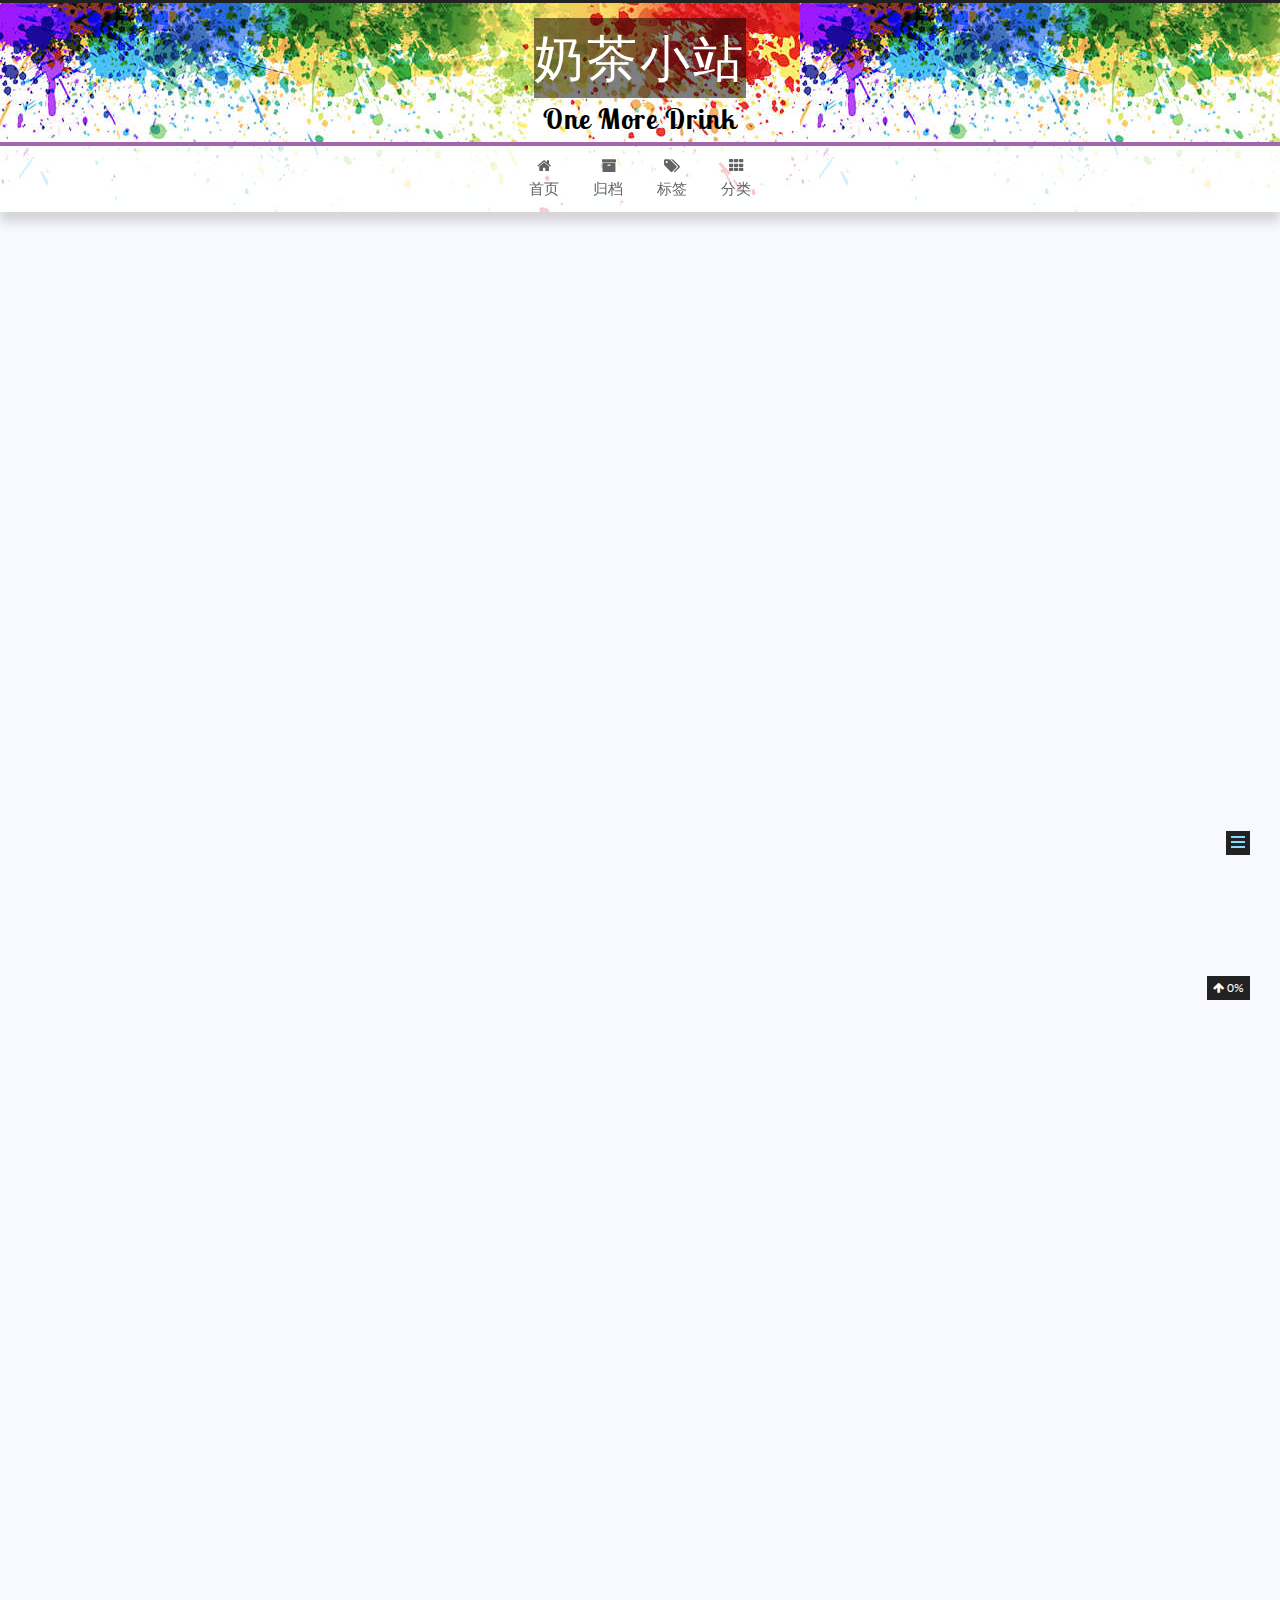
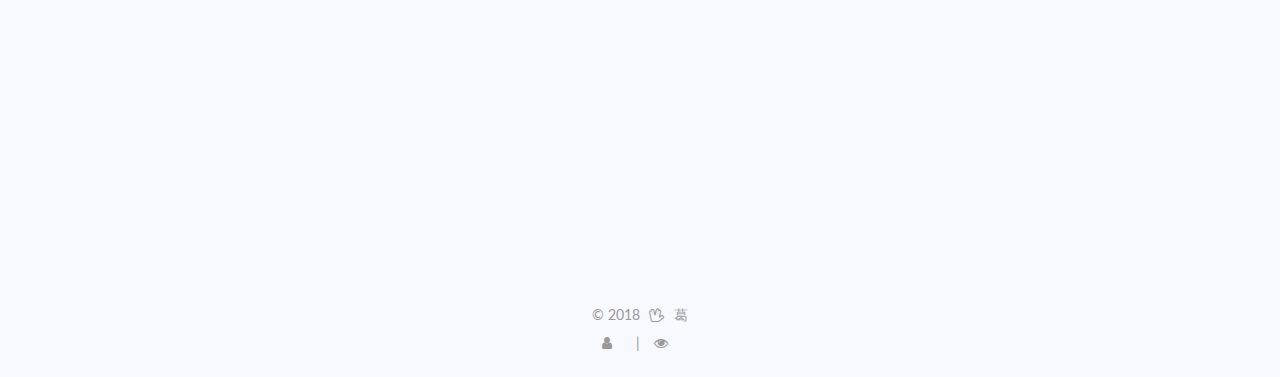
==== commit 24dce2f2: "Site updated: 2018-02-28 14:26:52" ====
--- a/2018/02/28/post1/index.html
+++ b/2018/02/28/post1/index.html
@@ -108,7 +108,7 @@
 <meta property="og:site_name" content="奶茶小站">
 <meta property="og:description" content="从游戏中垂直同步选项的选项来聊一聊屏幕的刷新率和显卡性能的关系">
 <meta property="og:locale" content="zh-Hans">
-<meta property="og:updated_time" content="2018-02-28T03:53:38.584Z">
+<meta property="og:updated_time" content="2018-02-28T06:26:36.018Z">
 <meta name="twitter:card" content="summary">
 <meta name="twitter:title" content="浅谈游戏中的垂直同步">
 <meta name="twitter:description" content="从游戏中垂直同步选项的选项来聊一聊屏幕的刷新率和显卡性能的关系">
@@ -401,10 +401,10 @@
 
       
         <p></p><p class="description"></p><br>从游戏中垂直同步选项的选项来聊一聊屏幕的刷新率和显卡性能的关系<br><a id="more"></a><p></p>
-<p>##游戏中的垂直同步选项<br>很多游戏中都设置有游戏最高的FPS限制，同时还有一个选项就是垂直同步。但是这两个选项都只能而这选其一。就是如果打开了垂直同步就不能设置最高的FPS值。那接下来就来谈一谈垂直同步到底是什么，是会提升自己的游戏体验，还是会降低游戏体验呢。</p>
-<p>##CRT显示器中的水平同步信号和垂直同步信号<br>CRT显示器显示一张图像是通过单个的像素在水平方向的平铺会有一条水平扫描线，水平扫描线在垂直方向的堆积就形成了一张完整的图像。<br>每次CRT显示器扫描完一行之后，就会生成一个水平同步脉冲，这个脉冲就是告知电子枪一行已经扫描完了，要开始重新开始扫描新的一行了。可以说水平同步脉冲式加在两个扫描行之间的。<br>每次CRT显示器扫描完一张图片之后，就会生成一个垂直同步的脉冲，这个脉冲用来告诉电子枪，新的一页已经扫描完成了，这样电子枪就开始扫描重新指向屏幕最顶端，开始扫描新的一页。可以说垂直同步信号是加在两个页面中间的。<br>（其实我也不知道水平同步信号和垂直同步信号是谁产生发给谁的，但是我先就这么理解着，以后知道了，再修改过来，不会影响大局）</p>
-<p>##显示器的刷新率和显卡发送给显示器图片信息的频率<br>一般显示器的刷新率是60HZ（每秒钟显示60张图片）（当然现在有专门为了电子竞技而制作的高刷新率的显示器，144hz，240hz等等），但是显卡的性能在逐年的提升，每秒中能计算出来的图片的速度也加快了很多，早就超过了一般的显示器的刷新率。这样在没有开启垂直同步选项的情况下，显卡就不会理会显示器发送来的垂直同步信号，自己尽最大能力来生成图像，并将生成的图像发送给显示器，如果显卡每秒能生成200帧，而显示器每秒只能绘制50帧，那么显示器最后显示出来的只是第1帧，第4帧，第7帧…，这样就出现了明显的掉帧现象，画面就会很跳跃。<br>在开启了垂直同步之后，显卡只有在收到显示器发送来的垂直同步信号之后才给显示器发送图片信息（我也不知道是不是显示器给显卡发送垂直同步信息，但是这在理解上市没有问题的，以后深入研究之后，再回来补充），这样显示器的刷新率就会成为限制游戏FPS的瓶颈，但是游戏的流畅度会有很大程度的提升。</p>
-<p>##那是不是什么游戏都应该开启垂直同步呢<br>也不是所有的游戏都应该开启垂直同步（说的是显示器刷新率在60hz，如果你是144hz这种高刷新率的显示器完全可以不开），有些很需要反应速度的游戏，像cs之类的，不开启垂直同步，虽然会有一定程度的调整，但是会让你在对枪的过程中有更快的反应时间。（其实换句话说高帧率，人眼已经发现不了区别了，但是人的手也可以感觉到的）。所以如果是需求极快反应速度的枪战游戏，还是应该关闭垂直同步（我觉得高玩还是应该买高刷新率的显示器）。</p>
+<h2 id="游戏中的垂直同步选项"><a href="#游戏中的垂直同步选项" class="headerlink" title="游戏中的垂直同步选项"></a>游戏中的垂直同步选项</h2><p>很多游戏中都设置有游戏最高的FPS限制，同时还有一个选项就是垂直同步。但是这两个选项都只能而这选其一。就是如果打开了垂直同步就不能设置最高的FPS值。那接下来就来谈一谈垂直同步到底是什么，是会提升自己的游戏体验，还是会降低游戏体验呢。</p>
+<h2 id="CRT显示器中的水平同步信号和垂直同步信号"><a href="#CRT显示器中的水平同步信号和垂直同步信号" class="headerlink" title="CRT显示器中的水平同步信号和垂直同步信号"></a>CRT显示器中的水平同步信号和垂直同步信号</h2><p>CRT显示器显示一张图像是通过单个的像素在水平方向的平铺会有一条水平扫描线，水平扫描线在垂直方向的堆积就形成了一张完整的图像。<br>每次CRT显示器扫描完一行之后，就会生成一个水平同步脉冲，这个脉冲就是告知电子枪一行已经扫描完了，要开始重新开始扫描新的一行了。可以说水平同步脉冲式加在两个扫描行之间的。<br>每次CRT显示器扫描完一张图片之后，就会生成一个垂直同步的脉冲，这个脉冲用来告诉电子枪，新的一页已经扫描完成了，这样电子枪就开始扫描重新指向屏幕最顶端，开始扫描新的一页。可以说垂直同步信号是加在两个页面中间的。<br>（其实我也不知道水平同步信号和垂直同步信号是谁产生发给谁的，但是我先就这么理解着，以后知道了，再修改过来，不会影响大局）</p>
+<h2 id="显示器的刷新率和显卡发送给显示器图片信息的频率"><a href="#显示器的刷新率和显卡发送给显示器图片信息的频率" class="headerlink" title="显示器的刷新率和显卡发送给显示器图片信息的频率"></a>显示器的刷新率和显卡发送给显示器图片信息的频率</h2><p>一般显示器的刷新率是60HZ（每秒钟显示60张图片）（当然现在有专门为了电子竞技而制作的高刷新率的显示器，144hz，240hz等等），但是显卡的性能在逐年的提升，每秒中能计算出来的图片的速度也加快了很多，早就超过了一般的显示器的刷新率。这样在没有开启垂直同步选项的情况下，显卡就不会理会显示器发送来的垂直同步信号，自己尽最大能力来生成图像，并将生成的图像发送给显示器，如果显卡每秒能生成200帧，而显示器每秒只能绘制50帧，那么显示器最后显示出来的只是第1帧，第4帧，第7帧…，这样就出现了明显的掉帧现象，画面就会很跳跃。<br>在开启了垂直同步之后，显卡只有在收到显示器发送来的垂直同步信号之后才给显示器发送图片信息（我也不知道是不是显示器给显卡发送垂直同步信息，但是这在理解上市没有问题的，以后深入研究之后，再回来补充），这样显示器的刷新率就会成为限制游戏FPS的瓶颈，但是游戏的流畅度会有很大程度的提升。</p>
+<h2 id="那是不是什么游戏都应该开启垂直同步呢"><a href="#那是不是什么游戏都应该开启垂直同步呢" class="headerlink" title="那是不是什么游戏都应该开启垂直同步呢"></a>那是不是什么游戏都应该开启垂直同步呢</h2><p>也不是所有的游戏都应该开启垂直同步（说的是显示器刷新率在60hz，如果你是144hz这种高刷新率的显示器完全可以不开），有些很需要反应速度的游戏，像cs之类的，不开启垂直同步，虽然会有一定程度的调整，但是会让你在对枪的过程中有更快的反应时间。（其实换句话说高帧率，人眼已经发现不了区别了，但是人的手也可以感觉到的）。所以如果是需求极快反应速度的枪战游戏，还是应该关闭垂直同步（我觉得高玩还是应该买高刷新率的显示器）。</p>
 
       
     </div>
@@ -499,8 +499,17 @@
       
 
       
-
-      <section class="site-overview sidebar-panel sidebar-panel-active">
+        <ul class="sidebar-nav motion-element">
+          <li class="sidebar-nav-toc sidebar-nav-active" data-target="post-toc-wrap" >
+            文章目录
+          </li>
+          <li class="sidebar-nav-overview" data-target="site-overview">
+            站点概览
+          </li>
+        </ul>
+      
+
+      <section class="site-overview sidebar-panel">
         <div class="site-author motion-element" itemprop="author" itemscope itemtype="http://schema.org/Person">
           <img class="site-author-image" itemprop="image"
                src="/images/icon.gif"
@@ -589,6 +598,22 @@
 
       </section>
 
+      
+      <!--noindex-->
+        <section class="post-toc-wrap motion-element sidebar-panel sidebar-panel-active">
+          <div class="post-toc">
+
+            
+              
+            
+
+            
+              <div class="post-toc-content"><ol class="nav"><li class="nav-item nav-level-2"><a class="nav-link" href="#游戏中的垂直同步选项"><span class="nav-number">1.</span> <span class="nav-text">游戏中的垂直同步选项</span></a></li><li class="nav-item nav-level-2"><a class="nav-link" href="#CRT显示器中的水平同步信号和垂直同步信号"><span class="nav-number">2.</span> <span class="nav-text">CRT显示器中的水平同步信号和垂直同步信号</span></a></li><li class="nav-item nav-level-2"><a class="nav-link" href="#显示器的刷新率和显卡发送给显示器图片信息的频率"><span class="nav-number">3.</span> <span class="nav-text">显示器的刷新率和显卡发送给显示器图片信息的频率</span></a></li><li class="nav-item nav-level-2"><a class="nav-link" href="#那是不是什么游戏都应该开启垂直同步呢"><span class="nav-number">4.</span> <span class="nav-text">那是不是什么游戏都应该开启垂直同步呢</span></a></li></ol></div>
+            
+
+          </div>
+        </section>
+      <!--/noindex-->
       
 
       
--- a/css/main.css
+++ b/css/main.css
@@ -1804,7 +1804,7 @@
   width: 4px;
   height: 4px;
   border-radius: 50%;
-  background: #a3baab;
+  background: #5570a8;
 }
 .links-of-blogroll {
   font-size: 13px;
